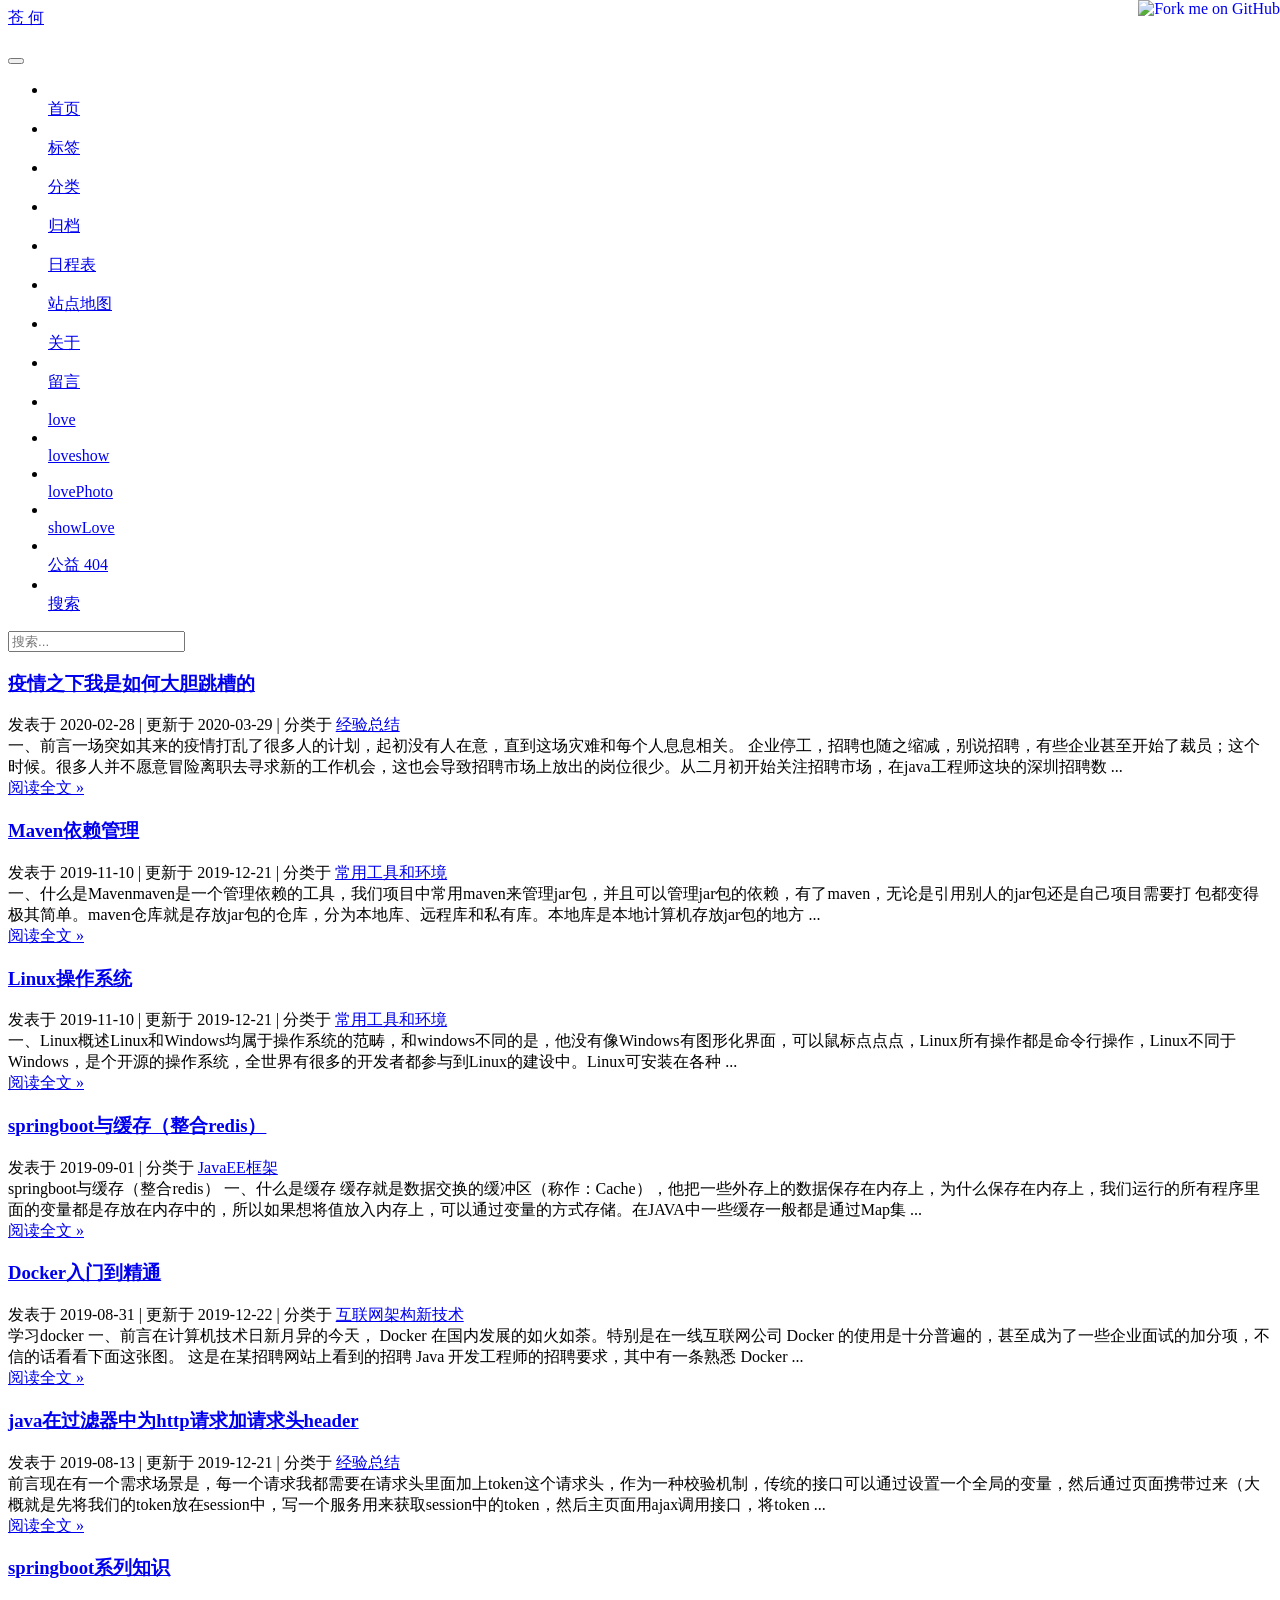
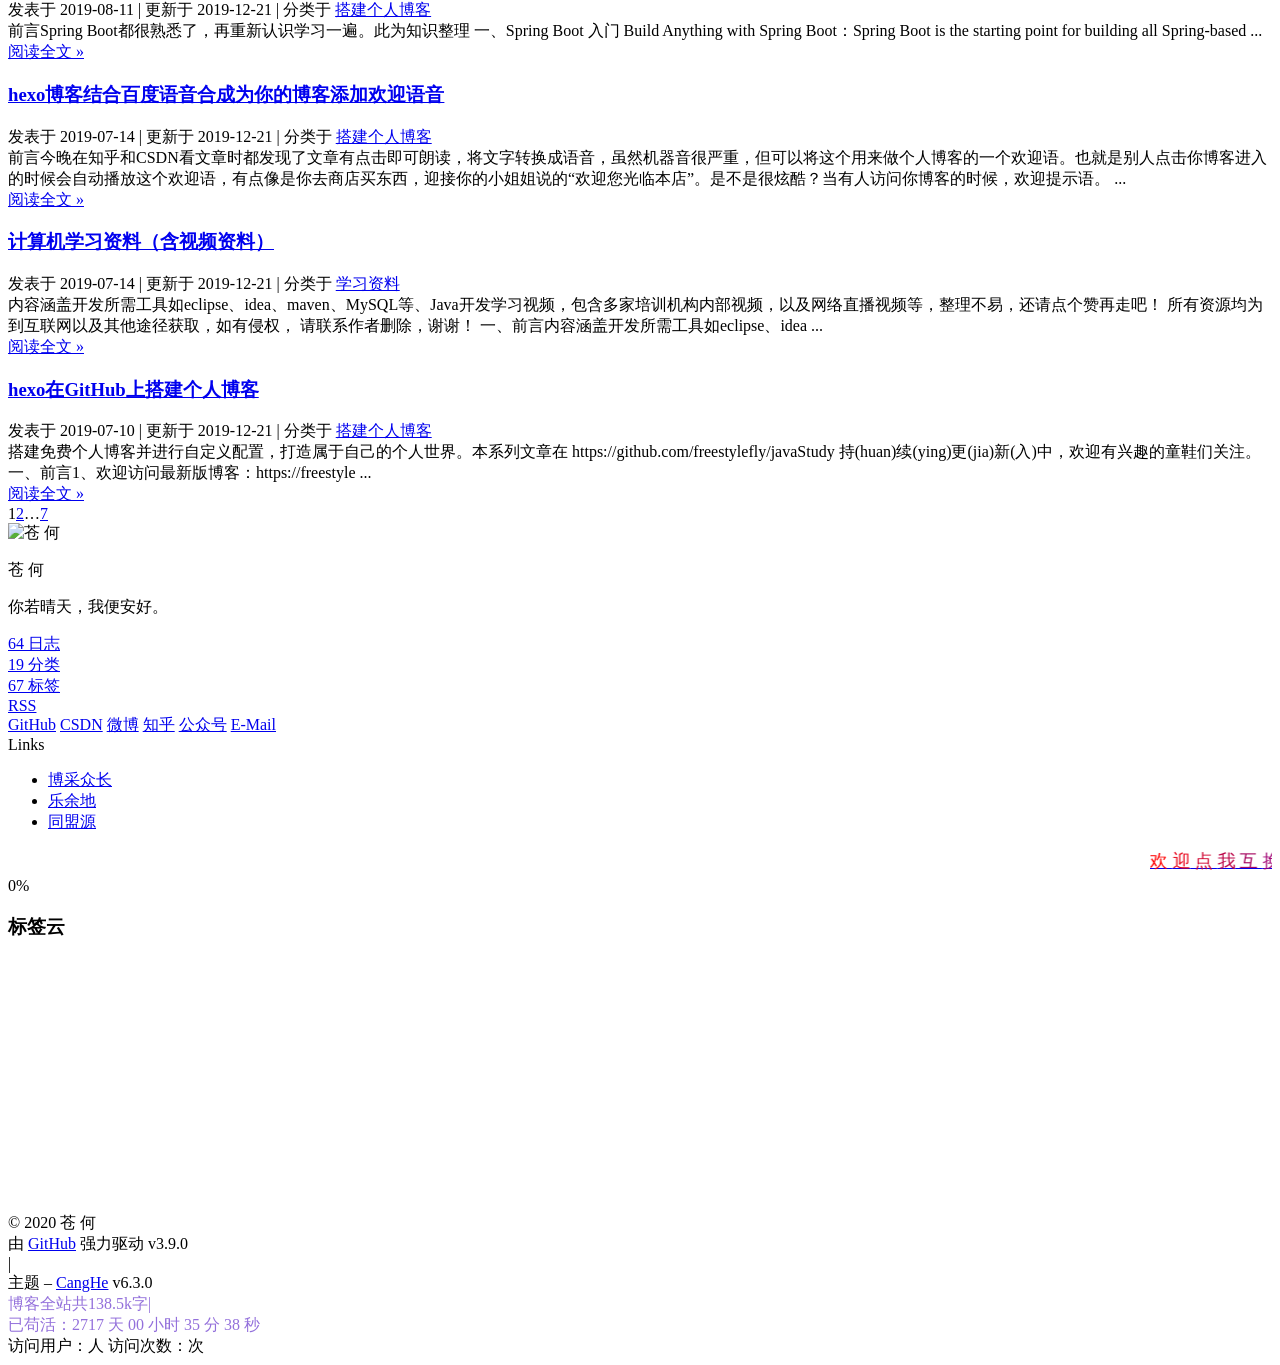
==== index.html @ 26f0fb5f "Update and rename temp to index.html" ====
<!DOCTYPE html>

<html class="theme-next pisces use-motion" lang="zh-CN">

<head>
    <meta name="generator" content="Hexo 3.9.0">
    <script type="text/javascript" src="/js/src/crash_cheat.js"></script>
    <script type="text/javascript" src="//cdn.bootcss.com/canvas-nest.js/1.0.0/canvas-nest.min.js"></script>
    <meta charset="UTF-8">
    <meta http-equiv="X-UA-Compatible" content="IE=edge">
    <meta name="viewport" content="width=device-width, initial-scale=1, maximum-scale=2">
    <meta name="theme-color" content="#222">
    <script src="/lib/pace/pace.min.js?v=1.0.2"></script>
    <link href="/lib/pace/pace-theme-minimal.min.css?v=1.0.2" rel="stylesheet">
    <meta http-equiv="Cache-Control" content="no-transform">
    <meta http-equiv="Cache-Control" content="no-siteapp">
    <link href="/lib/font-awesome/css/font-awesome.min.css?v=4.6.2" rel="stylesheet" type="text/css">
    <link href="/css/main.css?v=6.3.0" rel="stylesheet" type="text/css">
    <link rel="apple-touch-icon" sizes="180x180" href="/images/favicon-32x32-next.png?v=6.3.0">
    <link rel="icon" type="image/png" sizes="32x32" href="/images/favicon-32x32-next.png?v=6.3.0">
    <link rel="icon" type="image/png" sizes="16x16" href="/images/favicon-16x16-next.png?v=6.3.0">
    <link rel="mask-icon" href="/images/favicon-32x32-next.png?v=6.3.0" color="#222">
    <script type="text/javascript" id="hexo.configurations">
        var NexT = window.NexT || {};
        var CONFIG = {
            root: '/',
            scheme: 'Pisces',
            version: '6.3.0',
            sidebar: {
                "position": "left",
                "display": "post",
                "offset": 12,
                "b2t": true,
                "scrollpercent": true,
                "onmobile": false
            },
            fancybox: false,
            fastclick: false,
            lazyload: false,
            tabs: true,
            motion: {
                "enable": true,
                "async": false,
                "transition": {
                    "post_block": "fadeIn",
                    "post_header": "slideDownIn",
                    "post_body": "slideDownIn",
                    "coll_header": "slideLeftIn",
                    "sidebar": "slideUpIn"
                }
            },
            algolia: {
                applicationID: '',
                apiKey: '',
                indexName: '',
                hits: {
                    "per_page": 10
                },
                labels: {
                    "input_placeholder": "Search for Posts",
                    "hits_empty": "We didn't find any results for the search: ${query}",
                    "hits_stats": "${hits} results found in ${time} ms"
                }
            }
        };
    </script>

    <script>
        (function(i, s, o, g, r, a, m) {
            i["DaoVoiceObject"] = r;
            i[r] = i[r] || function() {
                (i[r].q = i[r].q || []).push(arguments)
            }, i[r].l = 1 * new Date();
            a = s.createElement(o), m = s.getElementsByTagName(o)[0];
            a.async = 1;
            a.src = g;
            a.charset = "utf-8";
            m.parentNode.insertBefore(a, m)
        })(window, document, "script", ('https:' == document.location.protocol ? 'https:' : 'http:') + "//widget.daovoice.io/widget/0f81ff2f.js", "daovoice")
        daovoice('init', {
            app_id: "d42664d6"
        });
        daovoice('update');
    </script>

    <meta name="description" content="你若晴天，我便安好。">
    <meta name="keywords" content="苍何 苍何的博客">
    <meta property="og:type" content="website">
    <meta property="og:title" content="苍 何">
    <meta property="og:url" content="http://freestylefly.github.io/index.html">
    <meta property="og:site_name" content="苍 何">
    <meta property="og:description" content="你若晴天，我便安好。">
    <meta property="og:locale" content="zh-CN">
    <meta name="twitter:card" content="summary">
    <meta name="twitter:title" content="苍 何">
    <meta name="twitter:description" content="你若晴天，我便安好。">



    <link rel="alternate" href="/atom.xml" title="苍 何" type="application/atom+xml">
    <link rel="canonical" href="http://freestylefly.github.io/">

    <script type="text/javascript" id="page.configurations">
        CONFIG.page = {
            sidebar: "",
        };
    </script>

    <title>苍 何</title>

    <noscript>
  <style type="text/css">
    .use-motion .motion-element,
    .use-motion .brand,
    .use-motion .menu-item,
    .sidebar-inner,
    .use-motion .post-block,
    .use-motion .pagination,
    .use-motion .comments,
    .use-motion .post-header,
    .use-motion .post-body,
    .use-motion .collection-title { opacity: initial; }

    .use-motion .logo,
    .use-motion .site-title,
    .use-motion .site-subtitle {
      opacity: initial;
      top: initial;
    }

    .use-motion {
      .logo-line-before i { left: initial; }
      .logo-line-after i { right: initial; }
    }
  </style>
</noscript>

</head>

<body itemscope="" itemtype="http://schema.org/WebPage" lang="zh-CN">

    <link rel="stylesheet" href="/dist/APlayer.min.css">
    <div id="aplayer"></div>
    <script type="text/javascript" src="/dist/APlayer.min.js"></script>
    <script type="text/javascript" src="/dist/music.js"></script>

    <div class="container sidebar-position-left 
  page-home">
        <div class="headband"></div>

        <a href="https://github.com/freestylefly"><img style="position: absolute; top: 0; right: 0; border: 0;" src="https://s3.amazonaws.com/github/ribbons/forkme_right_orange_ff7600.png" alt="Fork me on GitHub"></a>

        <header id="header" class="header" itemscope="" itemtype="http://schema.org/WPHeader">
            <div class="header-inner">
                <script>
                    function GetRandomNum(Min, Max) {
                        var Range = Max - Min;
                        var Rand = Math.random();
                        return (Min + Math.round(Rand * Range));
                    }

                    function setSidebarMarginTop(headerOffset) {
                        return $('#sidebar').css({
                            'margin-top': headerOffset
                        });
                    }

                    function getHeaderOffset() {
                        return $('.header-inner').height() + CONFIG.sidebar.offset;
                    }
                    window.onload = function() {
                        var subtitle = "我翻山越岭，终寻一人等候。W和梦想平等交易，和喧嚣保持距离。W希望你好，希望你顺利，即使小有坎坷，偶遇困顿也能化险为夷。W成熟是给你陌生人看的，逗比是给朋友看的，幼稚是给喜欢的人看的。W不要说了，我不会屈服。W刚刚又没忍住，往宇宙里发送了想你的脑电波。";
                        var mytitle = subtitle.split("W");
                        var max = mytitle.length - 1;
                        var index = GetRandomNum(0, max);
                        var text = mytitle[index];
                        $("#helloTitle").html(text);
                        var headOffset = getHeaderOffset();
                        setSidebarMarginTop(headOffset);
                        //动态subtitle设置
                    }
                </script>

                <div class="site-brand-wrapper">
                    <div class="site-meta ">


                        <div class="custom-logo-site-title">
                            <a href="/" class="brand" rel="start">
                                <span class="logo-line-before"><i></i></span>
                                <span class="site-title">苍 何</span>
                                <span class="logo-line-after"><i></i></span>
                            </a>
                        </div>


                        <p style="color:#black;font-size:18px;font-family:STXingkai" id="helloTitle" class="site-subtitle"></p>

                    </div>
                    <div class="site-nav-toggle">
                        <button aria-label="切换导航栏">
      <span class="btn-bar"></span>
      <span class="btn-bar"></span>
      <span class="btn-bar"></span>
    </button>
                    </div>
                </div>
                <nav class="site-nav">

                    <ul id="menu" class="menu">

                        <li class="menu-item menu-item-home menu-item-active">
                            <a href="/" rel="section">
                                <i class="menu-item-icon fa fa-fw fa-home"></i> <br>首页</a>
                        </li>


                        <li class="menu-item menu-item-tags">
                            <a href="/tags/" rel="section">
                                <i class="menu-item-icon fa fa-fw fa-tags"></i> <br>标签</a>
                        </li>




                        <li class="menu-item menu-item-categories">
                            <a href="/categories/" rel="section">
                                <i class="menu-item-icon fa fa-fw fa-th"></i> <br>分类</a>
                        </li>




                        <li class="menu-item menu-item-archives">
                            <a href="/archives/" rel="section">
                                <i class="menu-item-icon fa fa-fw fa-archive"></i> <br>归档</a>
                        </li>




                        <li class="menu-item menu-item-schedule">
                            <a href="/schedule/" rel="section">
                                <i class="menu-item-icon fa fa-fw fa-calendar"></i> <br>日程表</a>
                        </li>




                        <li class="menu-item menu-item-sitemap">
                            <a href="/sitemap.xml" rel="section">
                                <i class="menu-item-icon fa fa-fw fa-sitemap"></i> <br>站点地图</a>
                        </li>




                        <li class="menu-item menu-item-about">
                            <a href="/about/" rel="section">
                                <i class="menu-item-icon fa fa-fw fa-user"></i> <br>关于</a>
                        </li>




                        <li class="menu-item menu-item-guestbook">
                            <a href="/guestbook" rel="section">
                                <i class="menu-item-icon fa fa-fw fa-comments"></i> <br>留言</a>
                        </li>




                        <li class="menu-item menu-item-love">
                            <a href="/love/" rel="section">
                                <i class="menu-item-icon fa fa-fw fa-heartbeat"></i> <br>love</a>
                        </li>




                        <li class="menu-item menu-item-loveshow">
                            <a href="/loveshow/" rel="section">
                                <i class="menu-item-icon fa fa-fw fa-heartbeat"></i> <br>loveshow</a>
                        </li>




                        <li class="menu-item menu-item-lovephoto">
                            <a href="/lovePhoto/" rel="section">
                                <i class="menu-item-icon fa fa-fw fa-heartbeat"></i> <br>lovePhoto</a>
                        </li>




                        <li class="menu-item menu-item-showlove">
                            <a href="/showLove/" rel="section">
                                <i class="menu-item-icon fa fa-fw fa-heartbeat"></i> <br>showLove</a>
                        </li>




                        <li class="menu-item menu-item-commonweal">
                            <a href="/404/" rel="section">
                                <i class="menu-item-icon fa fa-fw fa-sitemap"></i> <br>公益 404</a>
                        </li>



                        <li class="menu-item menu-item-search">

                            <a href="javascript:;" class="popup-trigger">


                                <i class="menu-item-icon fa fa-search fa-fw"></i> <br>搜索</a>
                        </li>

                    </ul>





                    <div class="site-search">

                        <div class="popup search-popup local-search-popup">
                            <div class="local-search-header clearfix">
                                <span class="search-icon">
      <i class="fa fa-search"></i>
    </span>
                                <span class="popup-btn-close">
      <i class="fa fa-times-circle"></i>
    </span>
                                <div class="local-search-input-wrapper">
                                    <input autocomplete="off" placeholder="搜索..." spellcheck="false" type="text" id="local-search-input">
                                </div>
                            </div>
                            <div id="local-search-result"></div>
                        </div>



                    </div>

                </nav>







            </div>
        </header>




        <main id="main" class="main">
            <div class="main-inner">
                <div class="content-wrap">




                    <div id="content" class="content">

                        <section id="posts" class="posts-expand">











                            <article class="post post-type-normal" itemscope="" itemtype="http://schema.org/Article">



                                <div class="post-block">
                                    <link itemprop="mainEntityOfPage" href="http://freestylefly.github.io/2020/02/28/疫情之下我是如何大胆跳槽的/">

                                    <span hidden itemprop="author" itemscope="" itemtype="http://schema.org/Person">
      <meta itemprop="name" content="苍 何">
      <meta itemprop="description" content="你若晴天，我便安好。">
      <meta itemprop="image" content="/images/avatar.jpg">
    </span>

                                    <span hidden itemprop="publisher" itemscope="" itemtype="http://schema.org/Organization">
      <meta itemprop="name" content="苍 何">
    </span>


                                    <header class="post-header">



                                        <h1 class="post-title" itemprop="name headline">

                                            <a class="post-title-link" href="/2020/02/28/疫情之下我是如何大胆跳槽的/" itemprop="url">
                  疫情之下我是如何大胆跳槽的
                </a>


                                        </h1>


                                        <div class="post-meta">
                                            <span class="post-time">

            
            
            

            
              <span class="post-meta-item-icon">
                <i class="fa fa-calendar-o"></i>
              </span>

                                            <span class="post-meta-item-text">发表于</span>






                                            <time title="创建时间：2020-02-28 17:47:59" itemprop="dateCreated datePublished" datetime="2020-02-28T17:47:59+08:00">2020-02-28</time>







                                            <span class="post-meta-divider">|</span>


                                            <span class="post-meta-item-icon">
                  <i class="fa fa-calendar-check-o"></i>
                </span>

                                            <span class="post-meta-item-text">更新于</span>

                                            <time title="修改时间：2020-03-29 18:24:43" itemprop="dateModified" datetime="2020-03-29T18:24:43+08:00">2020-03-29</time>


                                            </span>





                                            <span class="post-category">
            
              <span class="post-meta-divider">|</span>

                                            <span class="post-meta-item-icon">
                <i class="fa fa-folder-o"></i>
              </span>

                                            <span class="post-meta-item-text">分类于</span>


                                            <span itemprop="about" itemscope="" itemtype="http://schema.org/Thing"><a href="/categories/经验总结/" itemprop="url" rel="index"><span itemprop="name">经验总结</span></a>
                                            </span>




                                            </span>















                                        </div>
                                    </header>





                                    <div class="post-body" itemprop="articleBody">







                                        一、前言一场突如其来的疫情打乱了很多人的计划，起初没有人在意，直到这场灾难和每个人息息相关。 企业停工，招聘也随之缩减，别说招聘，有些企业甚至开始了裁员；这个时候。很多人并不愿意冒险离职去寻求新的工作机会，这也会导致招聘市场上放出的岗位很少。从二月初开始关注招聘市场，在java工程师这块的深圳招聘数 ...
                                        <!--noindex-->
                                        <div class="post-button text-center">
                                            <a class="btn" href="/2020/02/28/疫情之下我是如何大胆跳槽的/#more" rel="contents">
              阅读全文 &raquo;
            </a>
                                        </div>
                                        <!--/noindex-->


                                    </div>

















                                    <footer class="post-footer">








                                        <div class="post-eof"></div>

                                    </footer>
                                </div>



                            </article>













                            <article class="post post-type-normal" itemscope="" itemtype="http://schema.org/Article">



                                <div class="post-block">
                                    <link itemprop="mainEntityOfPage" href="http://freestylefly.github.io/2019/11/10/Maven依赖管理/">

                                    <span hidden itemprop="author" itemscope="" itemtype="http://schema.org/Person">
      <meta itemprop="name" content="苍 何">
      <meta itemprop="description" content="你若晴天，我便安好。">
      <meta itemprop="image" content="/images/avatar.jpg">
    </span>

                                    <span hidden itemprop="publisher" itemscope="" itemtype="http://schema.org/Organization">
      <meta itemprop="name" content="苍 何">
    </span>


                                    <header class="post-header">



                                        <h1 class="post-title" itemprop="name headline">

                                            <a class="post-title-link" href="/2019/11/10/Maven依赖管理/" itemprop="url">
                  Maven依赖管理
                </a>


                                        </h1>


                                        <div class="post-meta">
                                            <span class="post-time">

            
            
            

            
              <span class="post-meta-item-icon">
                <i class="fa fa-calendar-o"></i>
              </span>

                                            <span class="post-meta-item-text">发表于</span>






                                            <time title="创建时间：2019-11-10 17:47:59" itemprop="dateCreated datePublished" datetime="2019-11-10T17:47:59+08:00">2019-11-10</time>







                                            <span class="post-meta-divider">|</span>


                                            <span class="post-meta-item-icon">
                  <i class="fa fa-calendar-check-o"></i>
                </span>

                                            <span class="post-meta-item-text">更新于</span>

                                            <time title="修改时间：2019-12-21 12:15:16" itemprop="dateModified" datetime="2019-12-21T12:15:16+08:00">2019-12-21</time>


                                            </span>





                                            <span class="post-category">
            
              <span class="post-meta-divider">|</span>

                                            <span class="post-meta-item-icon">
                <i class="fa fa-folder-o"></i>
              </span>

                                            <span class="post-meta-item-text">分类于</span>


                                            <span itemprop="about" itemscope="" itemtype="http://schema.org/Thing"><a href="/categories/常用工具和环境/" itemprop="url" rel="index"><span itemprop="name">常用工具和环境</span></a>
                                            </span>




                                            </span>















                                        </div>
                                    </header>





                                    <div class="post-body" itemprop="articleBody">







                                        一、什么是Mavenmaven是一个管理依赖的工具，我们项目中常用maven来管理jar包，并且可以管理jar包的依赖，有了maven，无论是引用别人的jar包还是自己项目需要打 包都变得极其简单。maven仓库就是存放jar包的仓库，分为本地库、远程库和私有库。本地库是本地计算机存放jar包的地方 ...
                                        <!--noindex-->
                                        <div class="post-button text-center">
                                            <a class="btn" href="/2019/11/10/Maven依赖管理/#more" rel="contents">
              阅读全文 &raquo;
            </a>
                                        </div>
                                        <!--/noindex-->


                                    </div>

















                                    <footer class="post-footer">








                                        <div class="post-eof"></div>

                                    </footer>
                                </div>



                            </article>













                            <article class="post post-type-normal" itemscope="" itemtype="http://schema.org/Article">



                                <div class="post-block">
                                    <link itemprop="mainEntityOfPage" href="http://freestylefly.github.io/2019/11/10/Linux操作系统/">

                                    <span hidden itemprop="author" itemscope="" itemtype="http://schema.org/Person">
      <meta itemprop="name" content="苍 何">
      <meta itemprop="description" content="你若晴天，我便安好。">
      <meta itemprop="image" content="/images/avatar.jpg">
    </span>

                                    <span hidden itemprop="publisher" itemscope="" itemtype="http://schema.org/Organization">
      <meta itemprop="name" content="苍 何">
    </span>


                                    <header class="post-header">



                                        <h1 class="post-title" itemprop="name headline">

                                            <a class="post-title-link" href="/2019/11/10/Linux操作系统/" itemprop="url">
                  Linux操作系统
                </a>


                                        </h1>


                                        <div class="post-meta">
                                            <span class="post-time">

            
            
            

            
              <span class="post-meta-item-icon">
                <i class="fa fa-calendar-o"></i>
              </span>

                                            <span class="post-meta-item-text">发表于</span>






                                            <time title="创建时间：2019-11-10 17:47:59" itemprop="dateCreated datePublished" datetime="2019-11-10T17:47:59+08:00">2019-11-10</time>







                                            <span class="post-meta-divider">|</span>


                                            <span class="post-meta-item-icon">
                  <i class="fa fa-calendar-check-o"></i>
                </span>

                                            <span class="post-meta-item-text">更新于</span>

                                            <time title="修改时间：2019-12-21 12:15:16" itemprop="dateModified" datetime="2019-12-21T12:15:16+08:00">2019-12-21</time>


                                            </span>





                                            <span class="post-category">
            
              <span class="post-meta-divider">|</span>

                                            <span class="post-meta-item-icon">
                <i class="fa fa-folder-o"></i>
              </span>

                                            <span class="post-meta-item-text">分类于</span>


                                            <span itemprop="about" itemscope="" itemtype="http://schema.org/Thing"><a href="/categories/常用工具和环境/" itemprop="url" rel="index"><span itemprop="name">常用工具和环境</span></a>
                                            </span>




                                            </span>















                                        </div>
                                    </header>





                                    <div class="post-body" itemprop="articleBody">







                                        一、Linux概述Linux和Windows均属于操作系统的范畴，和windows不同的是，他没有像Windows有图形化界面，可以鼠标点点点，Linux所有操作都是命令行操作，Linux不同于Windows，是个开源的操作系统，全世界有很多的开发者都参与到Linux的建设中。Linux可安装在各种 ...
                                        <!--noindex-->
                                        <div class="post-button text-center">
                                            <a class="btn" href="/2019/11/10/Linux操作系统/#more" rel="contents">
              阅读全文 &raquo;
            </a>
                                        </div>
                                        <!--/noindex-->


                                    </div>

















                                    <footer class="post-footer">








                                        <div class="post-eof"></div>

                                    </footer>
                                </div>



                            </article>













                            <article class="post post-type-normal" itemscope="" itemtype="http://schema.org/Article">



                                <div class="post-block">
                                    <link itemprop="mainEntityOfPage" href="http://freestylefly.github.io/2019/09/01/springboot与缓存（整合redis）/">

                                    <span hidden itemprop="author" itemscope="" itemtype="http://schema.org/Person">
      <meta itemprop="name" content="苍 何">
      <meta itemprop="description" content="你若晴天，我便安好。">
      <meta itemprop="image" content="/images/avatar.jpg">
    </span>

                                    <span hidden itemprop="publisher" itemscope="" itemtype="http://schema.org/Organization">
      <meta itemprop="name" content="苍 何">
    </span>


                                    <header class="post-header">



                                        <h1 class="post-title" itemprop="name headline">

                                            <a class="post-title-link" href="/2019/09/01/springboot与缓存（整合redis）/" itemprop="url">
                  springboot与缓存（整合redis）
                </a>


                                        </h1>


                                        <div class="post-meta">
                                            <span class="post-time">

            
            
            

            
              <span class="post-meta-item-icon">
                <i class="fa fa-calendar-o"></i>
              </span>

                                            <span class="post-meta-item-text">发表于</span>






                                            <time title="创建时间：2019-09-01 14:45:59 / 修改时间：15:12:47" itemprop="dateCreated datePublished" datetime="2019-09-01T14:45:59+08:00">2019-09-01</time>







                                            </span>





                                            <span class="post-category">
            
              <span class="post-meta-divider">|</span>

                                            <span class="post-meta-item-icon">
                <i class="fa fa-folder-o"></i>
              </span>

                                            <span class="post-meta-item-text">分类于</span>


                                            <span itemprop="about" itemscope="" itemtype="http://schema.org/Thing"><a href="/categories/JavaEE框架/" itemprop="url" rel="index"><span itemprop="name">JavaEE框架</span></a>
                                            </span>




                                            </span>















                                        </div>
                                    </header>





                                    <div class="post-body" itemprop="articleBody">







                                        springboot与缓存（整合redis） 一、什么是缓存 缓存就是数据交换的缓冲区（称作：Cache），他把一些外存上的数据保存在内存上，为什么保存在内存上，我们运行的所有程序里面的变量都是存放在内存中的，所以如果想将值放入内存上，可以通过变量的方式存储。在JAVA中一些缓存一般都是通过Map集 ...
                                        <!--noindex-->
                                        <div class="post-button text-center">
                                            <a class="btn" href="/2019/09/01/springboot与缓存（整合redis）/#more" rel="contents">
              阅读全文 &raquo;
            </a>
                                        </div>
                                        <!--/noindex-->


                                    </div>

















                                    <footer class="post-footer">








                                        <div class="post-eof"></div>

                                    </footer>
                                </div>



                            </article>













                            <article class="post post-type-normal" itemscope="" itemtype="http://schema.org/Article">



                                <div class="post-block">
                                    <link itemprop="mainEntityOfPage" href="http://freestylefly.github.io/2019/08/31/Docker入门到精通/">

                                    <span hidden itemprop="author" itemscope="" itemtype="http://schema.org/Person">
      <meta itemprop="name" content="苍 何">
      <meta itemprop="description" content="你若晴天，我便安好。">
      <meta itemprop="image" content="/images/avatar.jpg">
    </span>

                                    <span hidden itemprop="publisher" itemscope="" itemtype="http://schema.org/Organization">
      <meta itemprop="name" content="苍 何">
    </span>


                                    <header class="post-header">



                                        <h1 class="post-title" itemprop="name headline">

                                            <a class="post-title-link" href="/2019/08/31/Docker入门到精通/" itemprop="url">
                  Docker入门到精通
                </a>


                                        </h1>


                                        <div class="post-meta">
                                            <span class="post-time">

            
            
            

            
              <span class="post-meta-item-icon">
                <i class="fa fa-calendar-o"></i>
              </span>

                                            <span class="post-meta-item-text">发表于</span>






                                            <time title="创建时间：2019-08-31 15:17:59" itemprop="dateCreated datePublished" datetime="2019-08-31T15:17:59+08:00">2019-08-31</time>







                                            <span class="post-meta-divider">|</span>


                                            <span class="post-meta-item-icon">
                  <i class="fa fa-calendar-check-o"></i>
                </span>

                                            <span class="post-meta-item-text">更新于</span>

                                            <time title="修改时间：2019-12-22 01:28:06" itemprop="dateModified" datetime="2019-12-22T01:28:06+08:00">2019-12-22</time>


                                            </span>





                                            <span class="post-category">
            
              <span class="post-meta-divider">|</span>

                                            <span class="post-meta-item-icon">
                <i class="fa fa-folder-o"></i>
              </span>

                                            <span class="post-meta-item-text">分类于</span>


                                            <span itemprop="about" itemscope="" itemtype="http://schema.org/Thing"><a href="/categories/互联网架构新技术/" itemprop="url" rel="index"><span itemprop="name">互联网架构新技术</span></a>
                                            </span>




                                            </span>















                                        </div>
                                    </header>





                                    <div class="post-body" itemprop="articleBody">







                                        学习docker 一、前言在计算机技术日新月异的今天， Docker 在国内发展的如火如荼。特别是在一线互联网公司 Docker 的使用是十分普遍的，甚至成为了一些企业面试的加分项，不信的话看看下面这张图。 这是在某招聘网站上看到的招聘 Java 开发工程师的招聘要求，其中有一条熟悉 Docker ...
                                        <!--noindex-->
                                        <div class="post-button text-center">
                                            <a class="btn" href="/2019/08/31/Docker入门到精通/#more" rel="contents">
              阅读全文 &raquo;
            </a>
                                        </div>
                                        <!--/noindex-->


                                    </div>

















                                    <footer class="post-footer">








                                        <div class="post-eof"></div>

                                    </footer>
                                </div>



                            </article>













                            <article class="post post-type-normal" itemscope="" itemtype="http://schema.org/Article">



                                <div class="post-block">
                                    <link itemprop="mainEntityOfPage" href="http://freestylefly.github.io/2019/08/13/java在过滤器中为http请求加请求头header/">

                                    <span hidden itemprop="author" itemscope="" itemtype="http://schema.org/Person">
      <meta itemprop="name" content="苍 何">
      <meta itemprop="description" content="你若晴天，我便安好。">
      <meta itemprop="image" content="/images/avatar.jpg">
    </span>

                                    <span hidden itemprop="publisher" itemscope="" itemtype="http://schema.org/Organization">
      <meta itemprop="name" content="苍 何">
    </span>


                                    <header class="post-header">



                                        <h1 class="post-title" itemprop="name headline">

                                            <a class="post-title-link" href="/2019/08/13/java在过滤器中为http请求加请求头header/" itemprop="url">
                  java在过滤器中为http请求加请求头header
                </a>


                                        </h1>


                                        <div class="post-meta">
                                            <span class="post-time">

            
            
            

            
              <span class="post-meta-item-icon">
                <i class="fa fa-calendar-o"></i>
              </span>

                                            <span class="post-meta-item-text">发表于</span>






                                            <time title="创建时间：2019-08-13 21:47:59" itemprop="dateCreated datePublished" datetime="2019-08-13T21:47:59+08:00">2019-08-13</time>







                                            <span class="post-meta-divider">|</span>


                                            <span class="post-meta-item-icon">
                  <i class="fa fa-calendar-check-o"></i>
                </span>

                                            <span class="post-meta-item-text">更新于</span>

                                            <time title="修改时间：2019-12-21 12:15:16" itemprop="dateModified" datetime="2019-12-21T12:15:16+08:00">2019-12-21</time>


                                            </span>





                                            <span class="post-category">
            
              <span class="post-meta-divider">|</span>

                                            <span class="post-meta-item-icon">
                <i class="fa fa-folder-o"></i>
              </span>

                                            <span class="post-meta-item-text">分类于</span>


                                            <span itemprop="about" itemscope="" itemtype="http://schema.org/Thing"><a href="/categories/经验总结/" itemprop="url" rel="index"><span itemprop="name">经验总结</span></a>
                                            </span>




                                            </span>















                                        </div>
                                    </header>





                                    <div class="post-body" itemprop="articleBody">







                                        前言现在有一个需求场景是，每一个请求我都需要在请求头里面加上token这个请求头，作为一种校验机制，传统的接口可以通过设置一个全局的变量，然后通过页面携带过来（大概就是先将我们的token放在session中，写一个服务用来获取session中的token，然后主页面用ajax调用接口，将token ...
                                        <!--noindex-->
                                        <div class="post-button text-center">
                                            <a class="btn" href="/2019/08/13/java在过滤器中为http请求加请求头header/#more" rel="contents">
              阅读全文 &raquo;
            </a>
                                        </div>
                                        <!--/noindex-->


                                    </div>

















                                    <footer class="post-footer">








                                        <div class="post-eof"></div>

                                    </footer>
                                </div>



                            </article>













                            <article class="post post-type-normal" itemscope="" itemtype="http://schema.org/Article">



                                <div class="post-block">
                                    <link itemprop="mainEntityOfPage" href="http://freestylefly.github.io/2019/08/11/springboot系列知识/">

                                    <span hidden itemprop="author" itemscope="" itemtype="http://schema.org/Person">
      <meta itemprop="name" content="苍 何">
      <meta itemprop="description" content="你若晴天，我便安好。">
      <meta itemprop="image" content="/images/avatar.jpg">
    </span>

                                    <span hidden itemprop="publisher" itemscope="" itemtype="http://schema.org/Organization">
      <meta itemprop="name" content="苍 何">
    </span>


                                    <header class="post-header">



                                        <h1 class="post-title" itemprop="name headline">

                                            <a class="post-title-link" href="/2019/08/11/springboot系列知识/" itemprop="url">
                  springboot系列知识
                </a>


                                        </h1>


                                        <div class="post-meta">
                                            <span class="post-time">

            
            
            

            
              <span class="post-meta-item-icon">
                <i class="fa fa-calendar-o"></i>
              </span>

                                            <span class="post-meta-item-text">发表于</span>






                                            <time title="创建时间：2019-08-11 23:15:59" itemprop="dateCreated datePublished" datetime="2019-08-11T23:15:59+08:00">2019-08-11</time>







                                            <span class="post-meta-divider">|</span>


                                            <span class="post-meta-item-icon">
                  <i class="fa fa-calendar-check-o"></i>
                </span>

                                            <span class="post-meta-item-text">更新于</span>

                                            <time title="修改时间：2019-12-21 12:15:16" itemprop="dateModified" datetime="2019-12-21T12:15:16+08:00">2019-12-21</time>


                                            </span>





                                            <span class="post-category">
            
              <span class="post-meta-divider">|</span>

                                            <span class="post-meta-item-icon">
                <i class="fa fa-folder-o"></i>
              </span>

                                            <span class="post-meta-item-text">分类于</span>


                                            <span itemprop="about" itemscope="" itemtype="http://schema.org/Thing"><a href="/categories/搭建个人博客/" itemprop="url" rel="index"><span itemprop="name">搭建个人博客</span></a>
                                            </span>




                                            </span>















                                        </div>
                                    </header>





                                    <div class="post-body" itemprop="articleBody">







                                        前言Spring Boot都很熟悉了，再重新认识学习一遍。此为知识整理 一、Spring Boot 入门 Build Anything with Spring Boot：Spring Boot is the starting point for building all Spring-based ...
                                        <!--noindex-->
                                        <div class="post-button text-center">
                                            <a class="btn" href="/2019/08/11/springboot系列知识/#more" rel="contents">
              阅读全文 &raquo;
            </a>
                                        </div>
                                        <!--/noindex-->


                                    </div>

















                                    <footer class="post-footer">








                                        <div class="post-eof"></div>

                                    </footer>
                                </div>



                            </article>













                            <article class="post post-type-normal" itemscope="" itemtype="http://schema.org/Article">



                                <div class="post-block">
                                    <link itemprop="mainEntityOfPage" href="http://freestylefly.github.io/2019/07/14/hexo博客结合百度语音合成为你的博客添加欢迎语音/">

                                    <span hidden itemprop="author" itemscope="" itemtype="http://schema.org/Person">
      <meta itemprop="name" content="苍 何">
      <meta itemprop="description" content="你若晴天，我便安好。">
      <meta itemprop="image" content="/images/avatar.jpg">
    </span>

                                    <span hidden itemprop="publisher" itemscope="" itemtype="http://schema.org/Organization">
      <meta itemprop="name" content="苍 何">
    </span>


                                    <header class="post-header">



                                        <h1 class="post-title" itemprop="name headline">

                                            <a class="post-title-link" href="/2019/07/14/hexo博客结合百度语音合成为你的博客添加欢迎语音/" itemprop="url">
                  hexo博客结合百度语音合成为你的博客添加欢迎语音
                </a>


                                        </h1>


                                        <div class="post-meta">
                                            <span class="post-time">

            
            
            

            
              <span class="post-meta-item-icon">
                <i class="fa fa-calendar-o"></i>
              </span>

                                            <span class="post-meta-item-text">发表于</span>






                                            <time title="创建时间：2019-07-14 02:57:59" itemprop="dateCreated datePublished" datetime="2019-07-14T02:57:59+08:00">2019-07-14</time>







                                            <span class="post-meta-divider">|</span>


                                            <span class="post-meta-item-icon">
                  <i class="fa fa-calendar-check-o"></i>
                </span>

                                            <span class="post-meta-item-text">更新于</span>

                                            <time title="修改时间：2019-12-21 12:15:16" itemprop="dateModified" datetime="2019-12-21T12:15:16+08:00">2019-12-21</time>


                                            </span>





                                            <span class="post-category">
            
              <span class="post-meta-divider">|</span>

                                            <span class="post-meta-item-icon">
                <i class="fa fa-folder-o"></i>
              </span>

                                            <span class="post-meta-item-text">分类于</span>


                                            <span itemprop="about" itemscope="" itemtype="http://schema.org/Thing"><a href="/categories/搭建个人博客/" itemprop="url" rel="index"><span itemprop="name">搭建个人博客</span></a>
                                            </span>




                                            </span>















                                        </div>
                                    </header>





                                    <div class="post-body" itemprop="articleBody">







                                        前言今晚在知乎和CSDN看文章时都发现了文章有点击即可朗读，将文字转换成语音，虽然机器音很严重，但可以将这个用来做个人博客的一个欢迎语。也就是别人点击你博客进入的时候会自动播放这个欢迎语，有点像是你去商店买东西，迎接你的小姐姐说的“欢迎您光临本店”。是不是很炫酷？当有人访问你博客的时候，欢迎提示语。 ...
                                        <!--noindex-->
                                        <div class="post-button text-center">
                                            <a class="btn" href="/2019/07/14/hexo博客结合百度语音合成为你的博客添加欢迎语音/#more" rel="contents">
              阅读全文 &raquo;
            </a>
                                        </div>
                                        <!--/noindex-->


                                    </div>

















                                    <footer class="post-footer">








                                        <div class="post-eof"></div>

                                    </footer>
                                </div>



                            </article>













                            <article class="post post-type-normal" itemscope="" itemtype="http://schema.org/Article">



                                <div class="post-block">
                                    <link itemprop="mainEntityOfPage" href="http://freestylefly.github.io/2019/07/14/计算机学习资料（含视频资料）/">

                                    <span hidden itemprop="author" itemscope="" itemtype="http://schema.org/Person">
      <meta itemprop="name" content="苍 何">
      <meta itemprop="description" content="你若晴天，我便安好。">
      <meta itemprop="image" content="/images/avatar.jpg">
    </span>

                                    <span hidden itemprop="publisher" itemscope="" itemtype="http://schema.org/Organization">
      <meta itemprop="name" content="苍 何">
    </span>


                                    <header class="post-header">



                                        <h1 class="post-title" itemprop="name headline">

                                            <a class="post-title-link" href="/2019/07/14/计算机学习资料（含视频资料）/" itemprop="url">
                  计算机学习资料（含视频资料）
                </a>


                                        </h1>


                                        <div class="post-meta">
                                            <span class="post-time">

            
            
            

            
              <span class="post-meta-item-icon">
                <i class="fa fa-calendar-o"></i>
              </span>

                                            <span class="post-meta-item-text">发表于</span>






                                            <time title="创建时间：2019-07-14 00:13:59" itemprop="dateCreated datePublished" datetime="2019-07-14T00:13:59+08:00">2019-07-14</time>







                                            <span class="post-meta-divider">|</span>


                                            <span class="post-meta-item-icon">
                  <i class="fa fa-calendar-check-o"></i>
                </span>

                                            <span class="post-meta-item-text">更新于</span>

                                            <time title="修改时间：2019-12-21 12:15:16" itemprop="dateModified" datetime="2019-12-21T12:15:16+08:00">2019-12-21</time>


                                            </span>





                                            <span class="post-category">
            
              <span class="post-meta-divider">|</span>

                                            <span class="post-meta-item-icon">
                <i class="fa fa-folder-o"></i>
              </span>

                                            <span class="post-meta-item-text">分类于</span>


                                            <span itemprop="about" itemscope="" itemtype="http://schema.org/Thing"><a href="/categories/学习资料/" itemprop="url" rel="index"><span itemprop="name">学习资料</span></a>
                                            </span>




                                            </span>















                                        </div>
                                    </header>





                                    <div class="post-body" itemprop="articleBody">







                                        内容涵盖开发所需工具如eclipse、idea、maven、MySQL等、Java开发学习视频，包含多家培训机构内部视频，以及网络直播视频等，整理不易，还请点个赞再走吧！ 所有资源均为到互联网以及其他途径获取，如有侵权， 请联系作者删除，谢谢！ 一、前言内容涵盖开发所需工具如eclipse、idea ...
                                        <!--noindex-->
                                        <div class="post-button text-center">
                                            <a class="btn" href="/2019/07/14/计算机学习资料（含视频资料）/#more" rel="contents">
              阅读全文 &raquo;
            </a>
                                        </div>
                                        <!--/noindex-->


                                    </div>

















                                    <footer class="post-footer">








                                        <div class="post-eof"></div>

                                    </footer>
                                </div>



                            </article>













                            <article class="post post-type-normal" itemscope="" itemtype="http://schema.org/Article">



                                <div class="post-block">
                                    <link itemprop="mainEntityOfPage" href="http://freestylefly.github.io/2019/07/10/hexo在GitHub上搭建个人博客/">

                                    <span hidden itemprop="author" itemscope="" itemtype="http://schema.org/Person">
      <meta itemprop="name" content="苍 何">
      <meta itemprop="description" content="你若晴天，我便安好。">
      <meta itemprop="image" content="/images/avatar.jpg">
    </span>

                                    <span hidden itemprop="publisher" itemscope="" itemtype="http://schema.org/Organization">
      <meta itemprop="name" content="苍 何">
    </span>


                                    <header class="post-header">



                                        <h1 class="post-title" itemprop="name headline">

                                            <a class="post-title-link" href="/2019/07/10/hexo在GitHub上搭建个人博客/" itemprop="url">
                  hexo在GitHub上搭建个人博客
                </a>


                                        </h1>


                                        <div class="post-meta">
                                            <span class="post-time">

            
            
            

            
              <span class="post-meta-item-icon">
                <i class="fa fa-calendar-o"></i>
              </span>

                                            <span class="post-meta-item-text">发表于</span>






                                            <time title="创建时间：2019-07-10 21:25:30" itemprop="dateCreated datePublished" datetime="2019-07-10T21:25:30+08:00">2019-07-10</time>







                                            <span class="post-meta-divider">|</span>


                                            <span class="post-meta-item-icon">
                  <i class="fa fa-calendar-check-o"></i>
                </span>

                                            <span class="post-meta-item-text">更新于</span>

                                            <time title="修改时间：2019-12-21 12:15:16" itemprop="dateModified" datetime="2019-12-21T12:15:16+08:00">2019-12-21</time>


                                            </span>





                                            <span class="post-category">
            
              <span class="post-meta-divider">|</span>

                                            <span class="post-meta-item-icon">
                <i class="fa fa-folder-o"></i>
              </span>

                                            <span class="post-meta-item-text">分类于</span>


                                            <span itemprop="about" itemscope="" itemtype="http://schema.org/Thing"><a href="/categories/搭建个人博客/" itemprop="url" rel="index"><span itemprop="name">搭建个人博客</span></a>
                                            </span>




                                            </span>















                                        </div>
                                    </header>





                                    <div class="post-body" itemprop="articleBody">







                                        搭建免费个人博客并进行自定义配置，打造属于自己的个人世界。本系列文章在 https://github.com/freestylefly/javaStudy 持(huan)续(ying)更(jia)新(入)中，欢迎有兴趣的童鞋们关注。 一、前言1、欢迎访问最新版博客：https://freestyle ...
                                        <!--noindex-->
                                        <div class="post-button text-center">
                                            <a class="btn" href="/2019/07/10/hexo在GitHub上搭建个人博客/#more" rel="contents">
              阅读全文 &raquo;
            </a>
                                        </div>
                                        <!--/noindex-->


                                    </div>

















                                    <footer class="post-footer">








                                        <div class="post-eof"></div>

                                    </footer>
                                </div>



                            </article>



                        </section>


                        <nav class="pagination">
                            <span class="page-number current">1</span><a class="page-number" href="/page/2/">2</a><span class="space">&hellip;</span><a class="page-number" href="/page/7/">7</a><a class="extend next" rel="next" href="/page/2/"><i class="fa fa-angle-right" aria-label="下一页"></i></a>
                        </nav>



                    </div>


                </div>



                <div class="sidebar-toggle">
                    <div class="sidebar-toggle-line-wrap">
                        <span class="sidebar-toggle-line sidebar-toggle-line-first"></span>
                        <span class="sidebar-toggle-line sidebar-toggle-line-middle"></span>
                        <span class="sidebar-toggle-line sidebar-toggle-line-last"></span>
                    </div>
                </div>

                <aside id="sidebar" class="sidebar">

                    <div class="sidebar-inner">





                        <section class="site-overview-wrap sidebar-panel sidebar-panel-active">
                            <div class="site-overview">
                                <div class="site-author motion-element" itemprop="author" itemscope="" itemtype="http://schema.org/Person">

                                    <img class="site-author-image" itemprop="image" src="/images/avatar.jpg" alt="苍 何">

                                    <p class="site-author-name" itemprop="name">苍 何</p>
                                    <p class="site-description motion-element" itemprop="description">你若晴天，我便安好。</p>
                                </div>


                                <nav class="site-state motion-element">

                                    <div class="site-state-item site-state-posts">

                                        <a href="/archives/">

                                            <span class="site-state-item-count">64</span>
                                            <span class="site-state-item-name">日志</span>
                                        </a>
                                    </div>





                                    <div class="site-state-item site-state-categories">
                                        <a href="/categories/index.html">








































                                            <span class="site-state-item-count">19</span>
                                            <span class="site-state-item-name">分类</span>
                                        </a>
                                    </div>





                                    <div class="site-state-item site-state-tags">
                                        <a href="/tags/index.html">










































































































































                                            <span class="site-state-item-count">67</span>
                                            <span class="site-state-item-name">标签</span>
                                        </a>
                                    </div>

                                </nav>



                                <div class="feed-link motion-element">
                                    <a href="/atom.xml" rel="alternate">
                                        <i class="fa fa-rss"></i> RSS
                                    </a>
                                </div>



                                <div class="links-of-author motion-element">

                                    <span class="links-of-author-item">
                  <a href="https://github.com/freestylefly" target="_blank" title="GitHub"><i class="fa fa-fw fa-github"></i>GitHub</a>
                  
                </span>

                                    <span class="links-of-author-item">
                  <a href="https://blog.csdn.net/qq_43270074" target="_blank" title="CSDN"><i class="fa fa-fw fa-crosshairs"></i>CSDN</a>
                  
                </span>

                                    <span class="links-of-author-item">
                  <a href="https://weibo.com/3866366671/profile?topnav=1&wvr=6&is_all=1" target="_blank" title="微博"><i class="fa fa-fw fa-weibo"></i>微博</a>
                  
                </span>

                                    <span class="links-of-author-item">
                  <a href="https://www.zhihu.com/people/yun-fan-80-64/activities" target="_blank" title="知乎"><i class="fa fa-fw fa-twitter"></i>知乎</a>
                  
                </span>

                                    <span class="links-of-author-item">
                  <a href="https://www.facebook.com/enfangzhong" target="_blank" title="公众号"><i class="fa fa-fw fa-facebook"></i>公众号</a>
                  
                </span>

                                    <span class="links-of-author-item">
                  <a href="2689458656@qq.com" target="_blank" title="E-Mail"><i class="fa fa-fw fa-envelope"></i>E-Mail</a>
                  
                </span>

                                </div>







                                <div class="links-of-blogroll motion-element links-of-blogroll-block">
                                    <div class="links-of-blogroll-title">
                                        <i class="fa  fa-fw fa-link"></i> Links
                                    </div>
                                    <ul class="links-of-blogroll-list">

                                        <li class="links-of-blogroll-item">
                                            <a href="https://lruihao.cn/" title="博采众长" target="_blank">博采众长</a>
                                        </li>

                                        <li class="links-of-blogroll-item">
                                            <a href="https://www.leridy.pw/" title="乐余地" target="_blank">乐余地</a>
                                        </li>

                                        <li class="links-of-blogroll-item">
                                            <a href="https://tmy123.com/" title="同盟源" target="_blank">同盟源</a>
                                        </li>

                                    </ul>
                                </div>





                                <marquee>
                                    <a href="/links.html">
                                        <font size="4" face="STXingkai">
                                            <font color="#FF0000">欢</font>
                                            <font color="#E80017">迎</font>
                                            <font color="#D1002E">点</font>
                                            <font color="#BA0045">我</font>
                                            <font color="#A3005C">互</font>
                                            <font color="#A00073">换</font>
                                            <font color="#A0008A">友</font>
                                            <font color="#A000A1">链</font>
                                            <font color="#A000B8">哦</font>
                                            <font color="#A000CF">~</font>
                                            <font color="#A000E6">~</font>
                                        </font>
                                    </a>
                                </marquee>

                            </div>
                        </section>




                        <div class="back-to-top">
                            <i class="fa fa-arrow-up"></i>

                            <span id="scrollpercent"><span>0</span>%</span>

                        </div>





                        <script type="text/javascript" charset="utf-8" src="/js/tagcloud.js"></script>
                        <script type="text/javascript" charset="utf-8" src="/js/tagcanvas.js"></script>
                        <div class="widget-wrap">
                            <h3 class="widget-title">标签云</h3>
                            <div id="myCanvasContainer" class="widget tagcloud">
                                <canvas width="250" height="250" id="resCanvas" style="width=100%">
            <ul class="tag-list"><li class="tag-list-item"><a class="tag-list-link" href="/tags/Ajax/">Ajax</a><span class="tag-list-count">1</span></li><li class="tag-list-item"><a class="tag-list-link" href="/tags/CSS/">CSS</a><span class="tag-list-count">1</span></li><li class="tag-list-item"><a class="tag-list-link" href="/tags/DBUtils/">DBUtils</a><span class="tag-list-count">1</span></li><li class="tag-list-item"><a class="tag-list-link" href="/tags/Docker/">Docker</a><span class="tag-list-count">1</span></li><li class="tag-list-item"><a class="tag-list-link" href="/tags/Eclipse/">Eclipse</a><span class="tag-list-count">1</span></li><li class="tag-list-item"><a class="tag-list-link" href="/tags/Emulator/">Emulator</a><span class="tag-list-count">1</span></li><li class="tag-list-item"><a class="tag-list-link" href="/tags/Git/">Git</a><span class="tag-list-count">2</span></li><li class="tag-list-item"><a class="tag-list-link" href="/tags/GitHub/">GitHub</a><span class="tag-list-count">2</span></li><li class="tag-list-item"><a class="tag-list-link" href="/tags/HTML/">HTML</a><span class="tag-list-count">1</span></li><li class="tag-list-item"><a class="tag-list-link" href="/tags/Hibernate/">Hibernate</a><span class="tag-list-count">5</span></li><li class="tag-list-item"><a class="tag-list-link" href="/tags/JDBC/">JDBC</a><span class="tag-list-count">1</span></li><li class="tag-list-item"><a class="tag-list-link" href="/tags/JavaScript/">JavaScript</a><span class="tag-list-count">2</span></li><li class="tag-list-item"><a class="tag-list-link" href="/tags/Jestem/">Jestem</a><span class="tag-list-count">1</span></li><li class="tag-list-item"><a class="tag-list-link" href="/tags/Linux/">Linux</a><span class="tag-list-count">1</span></li><li class="tag-list-item"><a class="tag-list-link" href="/tags/Markdown/">Markdown</a><span class="tag-list-count">1</span></li><li class="tag-list-item"><a class="tag-list-link" href="/tags/MySQL/">MySQL</a><span class="tag-list-count">1</span></li><li class="tag-list-item"><a class="tag-list-link" href="/tags/MySql/">MySql</a><span class="tag-list-count">1</span></li><li class="tag-list-item"><a class="tag-list-link" href="/tags/Mybatis/">Mybatis</a><span class="tag-list-count">1</span></li><li class="tag-list-item"><a class="tag-list-link" href="/tags/SVN/">SVN</a><span class="tag-list-count">1</span></li><li class="tag-list-item"><a class="tag-list-link" href="/tags/Servlet/">Servlet</a><span class="tag-list-count">1</span></li><li class="tag-list-item"><a class="tag-list-link" href="/tags/Spring/">Spring</a><span class="tag-list-count">2</span></li><li class="tag-list-item"><a class="tag-list-link" href="/tags/Struts2/">Struts2</a><span class="tag-list-count">3</span></li><li class="tag-list-item"><a class="tag-list-link" href="/tags/TCP/">TCP</a><span class="tag-list-count">2</span></li><li class="tag-list-item"><a class="tag-list-link" href="/tags/VSCode/">VSCode</a><span class="tag-list-count">1</span></li><li class="tag-list-item"><a class="tag-list-link" href="/tags/XML/">XML</a><span class="tag-list-count">2</span></li><li class="tag-list-item"><a class="tag-list-link" href="/tags/bean/">bean</a><span class="tag-list-count">1</span></li><li class="tag-list-item"><a class="tag-list-link" href="/tags/c3p0/">c3p0</a><span class="tag-list-count">1</span></li><li class="tag-list-item"><a class="tag-list-link" href="/tags/eclipse/">eclipse</a><span class="tag-list-count">4</span></li><li class="tag-list-item"><a class="tag-list-link" href="/tags/hexo/">hexo</a><span class="tag-list-count">1</span></li><li class="tag-list-item"><a class="tag-list-link" href="/tags/http/">http</a><span class="tag-list-count">1</span></li><li class="tag-list-item"><a class="tag-list-link" href="/tags/idea/">idea</a><span class="tag-list-count">1</span></li><li class="tag-list-item"><a class="tag-list-link" href="/tags/internit/">internit</a><span class="tag-list-count">1</span></li><li class="tag-list-item"><a class="tag-list-link" href="/tags/jQuery/">jQuery</a><span class="tag-list-count">1</span></li><li class="tag-list-item"><a class="tag-list-link" href="/tags/mainshi/">mainshi</a><span class="tag-list-count">1</span></li><li class="tag-list-item"><a class="tag-list-link" href="/tags/maven/">maven</a><span class="tag-list-count">1</span></li><li class="tag-list-item"><a class="tag-list-link" href="/tags/multithreading/">multithreading</a><span class="tag-list-count">1</span></li><li class="tag-list-item"><a class="tag-list-link" href="/tags/oracle/">oracle</a><span class="tag-list-count">2</span></li><li class="tag-list-item"><a class="tag-list-link" href="/tags/redis/">redis</a><span class="tag-list-count">1</span></li><li class="tag-list-item"><a class="tag-list-link" href="/tags/springboot/">springboot</a><span class="tag-list-count">1</span></li><li class="tag-list-item"><a class="tag-list-link" href="/tags/tomcat/">tomcat</a><span class="tag-list-count">1</span></li><li class="tag-list-item"><a class="tag-list-link" href="/tags/webstorm/">webstorm</a><span class="tag-list-count">2</span></li><li class="tag-list-item"><a class="tag-list-link" href="/tags/win10/">win10</a><span class="tag-list-count">1</span></li><li class="tag-list-item"><a class="tag-list-link" href="/tags/xml/">xml</a><span class="tag-list-count">1</span></li><li class="tag-list-item"><a class="tag-list-link" href="/tags/主题/">主题</a><span class="tag-list-count">1</span></li><li class="tag-list-item"><a class="tag-list-link" href="/tags/习惯/">习惯</a><span class="tag-list-count">1</span></li><li class="tag-list-item"><a class="tag-list-link" href="/tags/乱码/">乱码</a><span class="tag-list-count">1</span></li><li class="tag-list-item"><a class="tag-list-link" href="/tags/云服务器/">云服务器</a><span class="tag-list-count">2</span></li><li class="tag-list-item"><a class="tag-list-link" href="/tags/优点/">优点</a><span class="tag-list-count">1</span></li><li class="tag-list-item"><a class="tag-list-link" href="/tags/反射/">反射</a><span class="tag-list-count">1</span></li><li class="tag-list-item"><a class="tag-list-link" href="/tags/微信/">微信</a><span class="tag-list-count">1</span></li><li class="tag-list-item"><a class="tag-list-link" href="/tags/快捷键/">快捷键</a><span class="tag-list-count">1</span></li><li class="tag-list-item"><a class="tag-list-link" href="/tags/拦截器/">拦截器</a><span class="tag-list-count">1</span></li><li class="tag-list-item"><a class="tag-list-link" href="/tags/改进/">改进</a><span class="tag-list-count">1</span></li><li class="tag-list-item"><a class="tag-list-link" href="/tags/机器人/">机器人</a><span class="tag-list-count">1</span></li><li class="tag-list-item"><a class="tag-list-link" href="/tags/标签库/">标签库</a><span class="tag-list-count">1</span></li><li class="tag-list-item"><a class="tag-list-link" href="/tags/流/">流</a><span class="tag-list-count">1</span></li><li class="tag-list-item"><a class="tag-list-link" href="/tags/生活/">生活</a><span class="tag-list-count">3</span></li><li class="tag-list-item"><a class="tag-list-link" href="/tags/算法/">算法</a><span class="tag-list-count">1</span></li><li class="tag-list-item"><a class="tag-list-link" href="/tags/缺点/">缺点</a><span class="tag-list-count">1</span></li><li class="tag-list-item"><a class="tag-list-link" href="/tags/聊天/">聊天</a><span class="tag-list-count">1</span></li><li class="tag-list-item"><a class="tag-list-link" href="/tags/自我/">自我</a><span class="tag-list-count">1</span></li><li class="tag-list-item"><a class="tag-list-link" href="/tags/虚拟机/">虚拟机</a><span class="tag-list-count">1</span></li><li class="tag-list-item"><a class="tag-list-link" href="/tags/语音/">语音</a><span class="tag-list-count">2</span></li><li class="tag-list-item"><a class="tag-list-link" href="/tags/请求头/">请求头</a><span class="tag-list-count">1</span></li><li class="tag-list-item"><a class="tag-list-link" href="/tags/资料/">资料</a><span class="tag-list-count">1</span></li><li class="tag-list-item"><a class="tag-list-link" href="/tags/面试/">面试</a><span class="tag-list-count">1</span></li><li class="tag-list-item"><a class="tag-list-link" href="/tags/高效能/">高效能</a><span class="tag-list-count">1</span></li></ul>
        </canvas>
                            </div>
                        </div>






                    </div>
                </aside>



            </div>
        </main>

        <footer id="footer" class="footer">
            <div class="footer-inner">
                <div class="copyright">&copy; <span itemprop="copyrightYear">2020</span>
                    <span class="with-love" id="animate">
    <i class="fa fa-heartbeat"></i>
  </span>
                    <span class="author" itemprop="copyrightHolder">苍 何</span>




                </div>




                <div class="powered-by">由 <a class="theme-link" target="_blank" href="https://github.com/freestylefly">GitHub</a> 强力驱动 v3.9.0</div>



                <span class="post-meta-divider">|</span>


                <!--
  <div class="theme-info">主题 – <a class="theme-link" target="_blank" href="https://theme-next.org">NexT.Pisces</a> v6.3.0</div>
-->


                <div class="theme-info">主题 – <a class="theme-link" target="_blank" href="https://github.com/freestylefly">CangHe</a> v6.3.0</div>





                <font color="MediumPurple" face="STLiti">
                    <div class="theme-info">
                        <div class="powered-by"></div>
                        <span class="post-count">博客全站共138.5k字|</span>
                    </div>
                </font>

                <font color="MediumPurple" face="STLiti"><span id="timeDate">载入天数...</span><span id="times">载入时分秒...</span></font>
                <script>
                    var now = new Date();

                    function createtime() {
                        var grt = new Date("06/28/2019 22:00:00"); //此处为建站时间 
                        now.setTime(now.getTime() + 250);
                        days = (now - grt) / 1000 / 60 / 60 / 24;
                        dnum = Math.floor(days);
                        hours = (now - grt) / 1000 / 60 / 60 - (24 * dnum);
                        hnum = Math.floor(hours);
                        if (String(hnum).length == 1) {
                            hnum = "0" + hnum;
                        }
                        minutes = (now - grt) / 1000 / 60 - (24 * 60 * dnum) - (60 * hnum);
                        mnum = Math.floor(minutes);
                        if (String(mnum).length == 1) {
                            mnum = "0" + mnum;
                        }
                        seconds = (now - grt) / 1000 - (24 * 60 * 60 * dnum) - (60 * 60 * hnum) - (60 * mnum);
                        snum = Math.round(seconds);
                        if (String(snum).length == 1) {
                            snum = "0" + snum;
                        }
                        document.getElementById("timeDate").innerHTML = "已苟活：" + dnum + " 天 ";
                        document.getElementById("times").innerHTML = hnum + " 小时 " + mnum + " 分 " + snum + " 秒";
                    }
                    setInterval("createtime()", 250);
                </script>



                <div class="busuanzi-count">
                    <script async src="https://busuanzi.ibruce.info/busuanzi/2.3/busuanzi.pure.mini.js"></script>


                    <span class="site-uv" title="总访客量">
      <i class="fa fa-user"></i>
      访问用户：<span class="busuanzi-value" id="busuanzi_value_site_uv"></span>人
                    </span>



                    <span class="site-pv" title="总访问量">
      <i class="fa fa-eye"></i>
      访问次数：<span class="busuanzi-value" id="busuanzi_value_site_pv"></span>次
                    </span>

                </div>










            </div>
        </footer>








    </div>



    <script type="text/javascript">
        if (Object.prototype.toString.call(window.Promise) !== '[object Function]') {
            window.Promise = null;
        }
    </script>






























    <script type="text/javascript" src="/lib/jquery/index.js?v=2.1.3"></script>




    <script type="text/javascript" src="/lib/velocity/velocity.min.js?v=1.2.1"></script>




    <script type="text/javascript" src="/lib/velocity/velocity.ui.min.js?v=1.2.1"></script>




    <script type="text/javascript" src="/lib/canvas-nest/canvas-nest.min.js"></script>






    <script type="text/javascript" src="/js/src/utils.js?v=6.3.0"></script>

    <script type="text/javascript" src="/js/src/motion.js?v=6.3.0"></script>







    <script type="text/javascript" src="/js/src/affix.js?v=6.3.0"></script>

    <script type="text/javascript" src="/js/src/schemes/pisces.js?v=6.3.0"></script>








    <script type="text/javascript" src="/js/src/bootstrap.js?v=6.3.0"></script>




















    <script type="text/javascript">
        // Popup Window;
        var isfetched = false;
        var isXml = true;
        // Search DB path;
        var search_path = "search.xml";
        if (search_path.length === 0) {
            search_path = "search.xml";
        } else if (/json$/i.test(search_path)) {
            isXml = false;
        }
        var path = "/" + search_path;
        // monitor main search box;

        var onPopupClose = function(e) {
            $('.popup').hide();
            $('#local-search-input').val('');
            $('.search-result-list').remove();
            $('#no-result').remove();
            $(".local-search-pop-overlay").remove();
            $('body').css('overflow', '');
        }

        function proceedsearch() {
            $("body")
                .append('<div class="search-popup-overlay local-search-pop-overlay"></div>')
                .css('overflow', 'hidden');
            $('.search-popup-overlay').click(onPopupClose);
            $('.popup').toggle();
            var $localSearchInput = $('#local-search-input');
            $localSearchInput.attr("autocapitalize", "none");
            $localSearchInput.attr("autocorrect", "off");
            $localSearchInput.focus();
        }

        // search function;
        var searchFunc = function(path, search_id, content_id) {
            'use strict';

            // start loading animation
            $("body")
                .append('<div class="search-popup-overlay local-search-pop-overlay">' +
                    '<div id="search-loading-icon">' +
                    '<i class="fa fa-spinner fa-pulse fa-5x fa-fw"></i>' +
                    '</div>' +
                    '</div>')
                .css('overflow', 'hidden');
            $("#search-loading-icon").css('margin', '20% auto 0 auto').css('text-align', 'center');



            $.ajax({
                url: path,
                dataType: isXml ? "xml" : "json",
                async: true,
                success: function(res) {
                    // get the contents from search data
                    isfetched = true;
                    $('.popup').detach().appendTo('.header-inner');
                    var datas = isXml ? $("entry", res).map(function() {
                        return {
                            title: $("title", this).text(),
                            content: $("content", this).text(),
                            url: $("url", this).text()
                        };
                    }).get() : res;
                    var input = document.getElementById(search_id);
                    var resultContent = document.getElementById(content_id);
                    var inputEventFunction = function() {
                        var searchText = input.value.trim().toLowerCase();
                        var keywords = searchText.split(/[\s\-]+/);
                        if (keywords.length > 1) {
                            keywords.push(searchText);
                        }
                        var resultItems = [];
                        if (searchText.length > 0) {
                            // perform local searching
                            datas.forEach(function(data) {
                                var isMatch = false;
                                var hitCount = 0;
                                var searchTextCount = 0;
                                var title = data.title.trim();
                                var titleInLowerCase = title.toLowerCase();
                                var content = data.content.trim().replace(/<[^>]+>/g, "");

                                var contentInLowerCase = content.toLowerCase();
                                var articleUrl = decodeURIComponent(data.url);
                                var indexOfTitle = [];
                                var indexOfContent = [];
                                // only match articles with not empty titles
                                if (title != '') {
                                    keywords.forEach(function(keyword) {
                                        function getIndexByWord(word, text, caseSensitive) {
                                            var wordLen = word.length;
                                            if (wordLen === 0) {
                                                return [];
                                            }
                                            var startPosition = 0,
                                                position = [],
                                                index = [];
                                            if (!caseSensitive) {
                                                text = text.toLowerCase();
                                                word = word.toLowerCase();
                                            }
                                            while ((position = text.indexOf(word, startPosition)) > -1) {
                                                index.push({
                                                    position: position,
                                                    word: word
                                                });
                                                startPosition = position + wordLen;
                                            }
                                            return index;
                                        }

                                        indexOfTitle = indexOfTitle.concat(getIndexByWord(keyword, titleInLowerCase, false));
                                        indexOfContent = indexOfContent.concat(getIndexByWord(keyword, contentInLowerCase, false));
                                    });
                                    if (indexOfTitle.length > 0 || indexOfContent.length > 0) {
                                        isMatch = true;
                                        hitCount = indexOfTitle.length + indexOfContent.length;
                                    }
                                }

                                // show search results

                                if (isMatch) {
                                    // sort index by position of keyword

                                    [indexOfTitle, indexOfContent].forEach(function(index) {
                                        index.sort(function(itemLeft, itemRight) {
                                            if (itemRight.position !== itemLeft.position) {
                                                return itemRight.position - itemLeft.position;
                                            } else {
                                                return itemLeft.word.length - itemRight.word.length;
                                            }
                                        });
                                    });

                                    // merge hits into slices

                                    function mergeIntoSlice(text, start, end, index) {
                                        var item = index[index.length - 1];
                                        var position = item.position;
                                        var word = item.word;
                                        var hits = [];
                                        var searchTextCountInSlice = 0;
                                        while (position + word.length <= end && index.length != 0) {
                                            if (word === searchText) {
                                                searchTextCountInSlice++;
                                            }
                                            hits.push({
                                                position: position,
                                                length: word.length
                                            });
                                            var wordEnd = position + word.length;

                                            // move to next position of hit

                                            index.pop();
                                            while (index.length != 0) {
                                                item = index[index.length - 1];
                                                position = item.position;
                                                word = item.word;
                                                if (wordEnd > position) {
                                                    index.pop();
                                                } else {
                                                    break;
                                                }
                                            }
                                        }
                                        searchTextCount += searchTextCountInSlice;
                                        return {
                                            hits: hits,
                                            start: start,
                                            end: end,
                                            searchTextCount: searchTextCountInSlice
                                        };
                                    }

                                    var slicesOfTitle = [];
                                    if (indexOfTitle.length != 0) {
                                        slicesOfTitle.push(mergeIntoSlice(title, 0, title.length, indexOfTitle));
                                    }

                                    var slicesOfContent = [];
                                    while (indexOfContent.length != 0) {
                                        var item = indexOfContent[indexOfContent.length - 1];
                                        var position = item.position;
                                        var word = item.word;
                                        // cut out 100 characters
                                        var start = position - 20;
                                        var end = position + 80;
                                        if (start < 0) {
                                            start = 0;
                                        }
                                        if (end < position + word.length) {
                                            end = position + word.length;
                                        }
                                        if (end > content.length) {
                                            end = content.length;
                                        }
                                        slicesOfContent.push(mergeIntoSlice(content, start, end, indexOfContent));
                                    }

                                    // sort slices in content by search text's count and hits' count

                                    slicesOfContent.sort(function(sliceLeft, sliceRight) {
                                        if (sliceLeft.searchTextCount !== sliceRight.searchTextCount) {
                                            return sliceRight.searchTextCount - sliceLeft.searchTextCount;
                                        } else if (sliceLeft.hits.length !== sliceRight.hits.length) {
                                            return sliceRight.hits.length - sliceLeft.hits.length;
                                        } else {
                                            return sliceLeft.start - sliceRight.start;
                                        }
                                    });

                                    // select top N slices in content

                                    var upperBound = parseInt('1');
                                    if (upperBound >= 0) {
                                        slicesOfContent = slicesOfContent.slice(0, upperBound);
                                    }

                                    // highlight title and content

                                    function highlightKeyword(text, slice) {
                                        var result = '';
                                        var prevEnd = slice.start;
                                        slice.hits.forEach(function(hit) {
                                            result += text.substring(prevEnd, hit.position);
                                            var end = hit.position + hit.length;
                                            result += '<b class="search-keyword">' + text.substring(hit.position, end) + '</b>';
                                            prevEnd = end;
                                        });
                                        result += text.substring(prevEnd, slice.end);
                                        return result;
                                    }

                                    var resultItem = '';

                                    if (slicesOfTitle.length != 0) {
                                        resultItem += "<li><a href='" + articleUrl + "' class='search-result-title'>" + highlightKeyword(title, slicesOfTitle[0]) + "</a>";
                                    } else {
                                        resultItem += "<li><a href='" + articleUrl + "' class='search-result-title'>" + title + "</a>";
                                    }

                                    slicesOfContent.forEach(function(slice) {
                                        resultItem += "<a href='" + articleUrl + "'>" +
                                            "<p class=\"search-result\">" + highlightKeyword(content, slice) +
                                            "...</p>" + "</a>";
                                    });

                                    resultItem += "</li>";
                                    resultItems.push({
                                        item: resultItem,
                                        searchTextCount: searchTextCount,
                                        hitCount: hitCount,
                                        id: resultItems.length
                                    });
                                }
                            })
                        };
                        if (keywords.length === 1 && keywords[0] === "") {
                            resultContent.innerHTML = '<div id="no-result"><i class="fa fa-search fa-5x" /></div>'
                        } else if (resultItems.length === 0) {
                            resultContent.innerHTML = '<div id="no-result"><i class="fa fa-frown-o fa-5x" /></div>'
                        } else {
                            resultItems.sort(function(resultLeft, resultRight) {
                                if (resultLeft.searchTextCount !== resultRight.searchTextCount) {
                                    return resultRight.searchTextCount - resultLeft.searchTextCount;
                                } else if (resultLeft.hitCount !== resultRight.hitCount) {
                                    return resultRight.hitCount - resultLeft.hitCount;
                                } else {
                                    return resultRight.id - resultLeft.id;
                                }
                            });
                            var searchResultList = '<ul class=\"search-result-list\">';
                            resultItems.forEach(function(result) {
                                searchResultList += result.item;
                            })
                            searchResultList += "</ul>";
                            resultContent.innerHTML = searchResultList;
                        }
                    }

                    if ('auto' === 'auto') {
                        input.addEventListener('input', inputEventFunction);
                    } else {
                        $('.search-icon').click(inputEventFunction);
                        input.addEventListener('keypress', function(event) {
                            if (event.keyCode === 13) {
                                inputEventFunction();
                            }
                        });
                    }

                    // remove loading animation
                    $(".local-search-pop-overlay").remove();
                    $('body').css('overflow', '');

                    proceedsearch();
                }
            });
        }

        // handle and trigger popup window;
        $('.popup-trigger').click(function(e) {
            e.stopPropagation();
            if (isfetched === false) {
                searchFunc(path, 'local-search-input', 'local-search-result');
            } else {
                proceedsearch();
            };
        });

        $('.popup-btn-close').click(onPopupClose);
        $('.popup').click(function(e) {
            e.stopPropagation();
        });
        $(document).on('keyup', function(event) {
            var shouldDismissSearchPopup = event.which === 27 &&
                $('.search-popup').is(':visible');
            if (shouldDismissSearchPopup) {
                onPopupClose();
            }
        });
    </script>

























































    <canvas class="fireworks" style="position: fixed;left: 0;top: 0;z-index: 1; pointer-events: none;"></canvas>
    <script type="text/javascript" src="//cdn.bootcss.com/animejs/2.2.0/anime.min.js"></script>
    <script type="text/javascript" src="/js/src/fireworks.js"></script>


    <script src="/live2dw/lib/L2Dwidget.min.js?094cbace49a39548bed64abff5988b05"></script>
    <script>
        L2Dwidget.init({
            "log": false,
            "pluginJsPath": "lib/",
            "pluginModelPath": "assets/",
            "pluginRootPath": "live2dw/",
            "tagMode": false
        });
    </script>
</body>

</html>
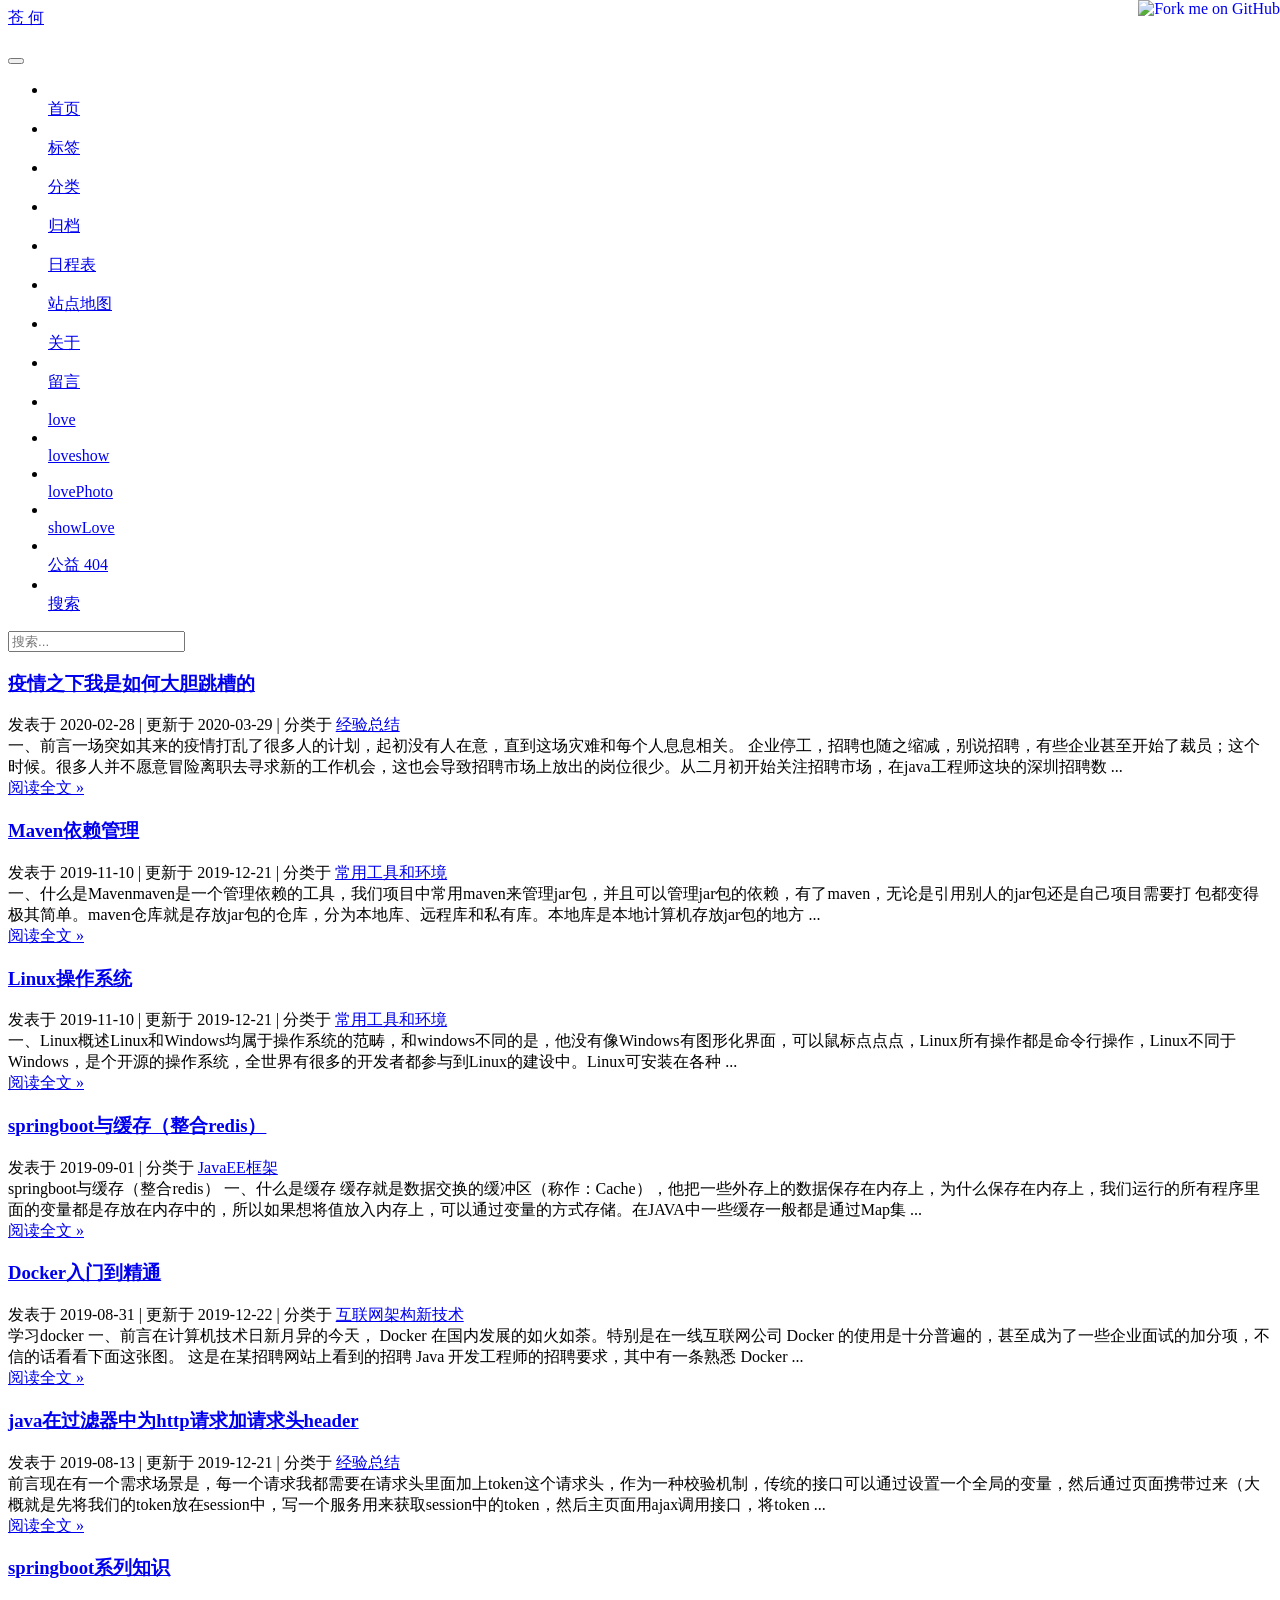
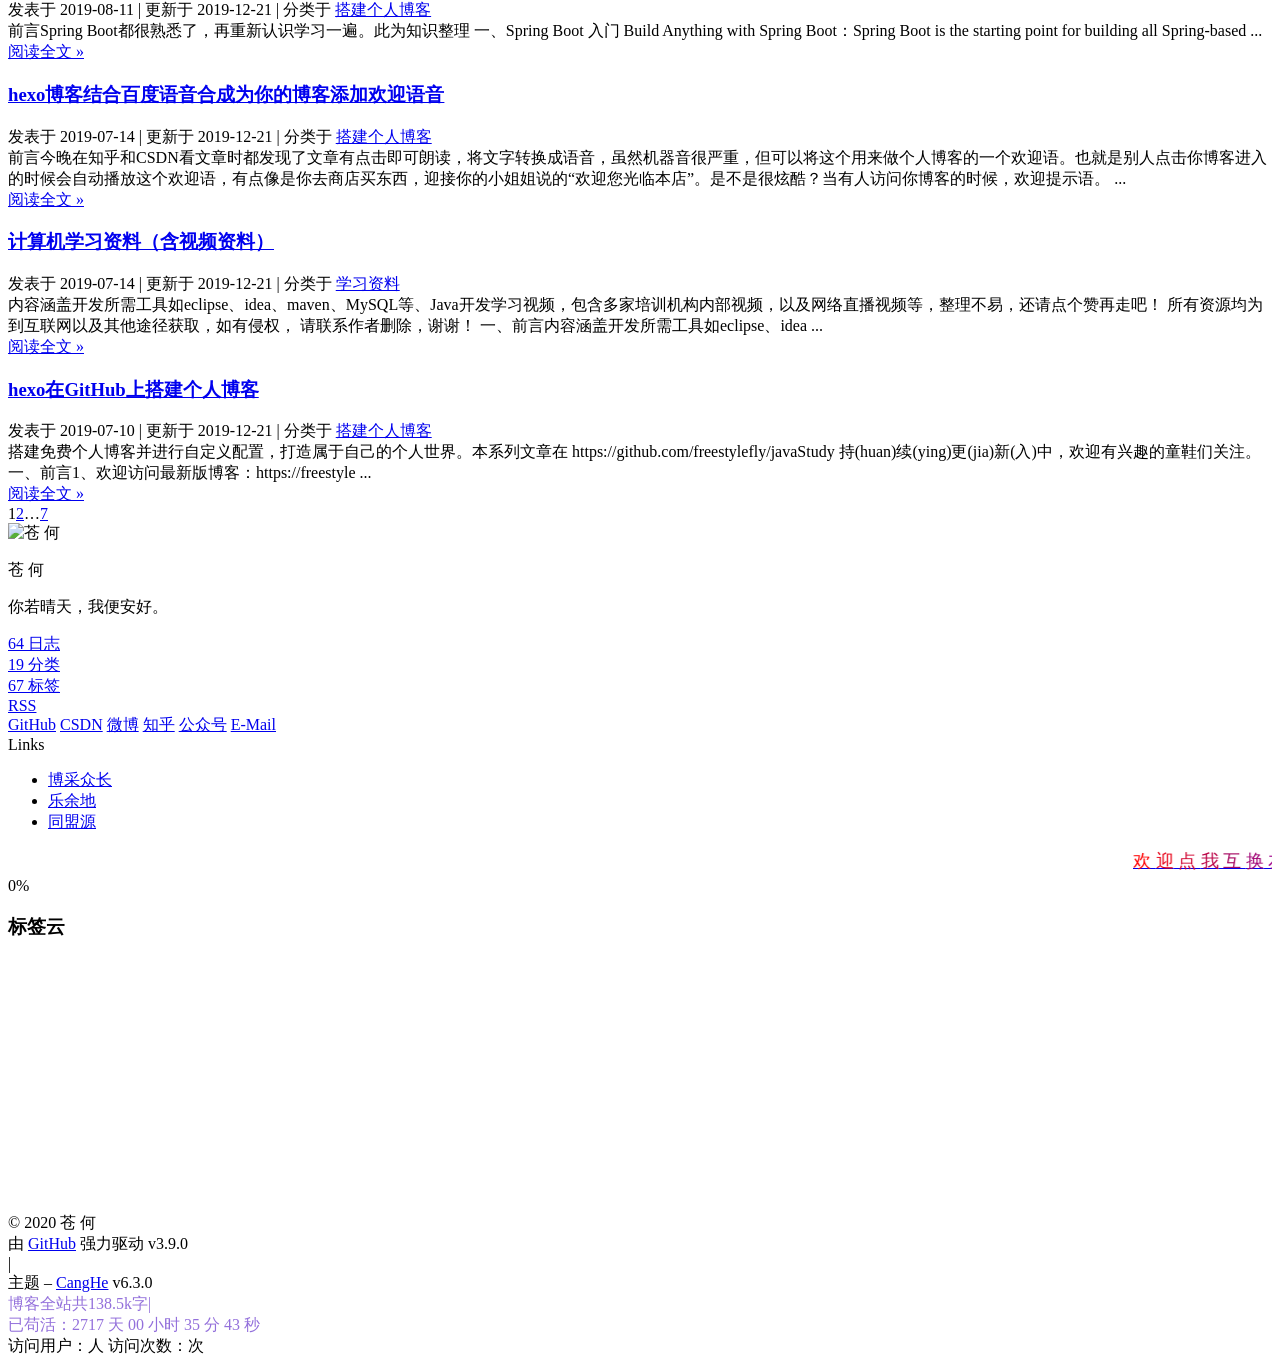
==== commit 26a73e3c: "add index.html" ====
--- a/index.html
+++ b/index.html
@@ -1,4 +1,3 @@
-
 <!DOCTYPE html>
 
 <html class="theme-next pisces use-motion" lang="zh-CN">
@@ -3193,4 +3192,4 @@
     </script>
 </body>
 
-</html>
+</html>
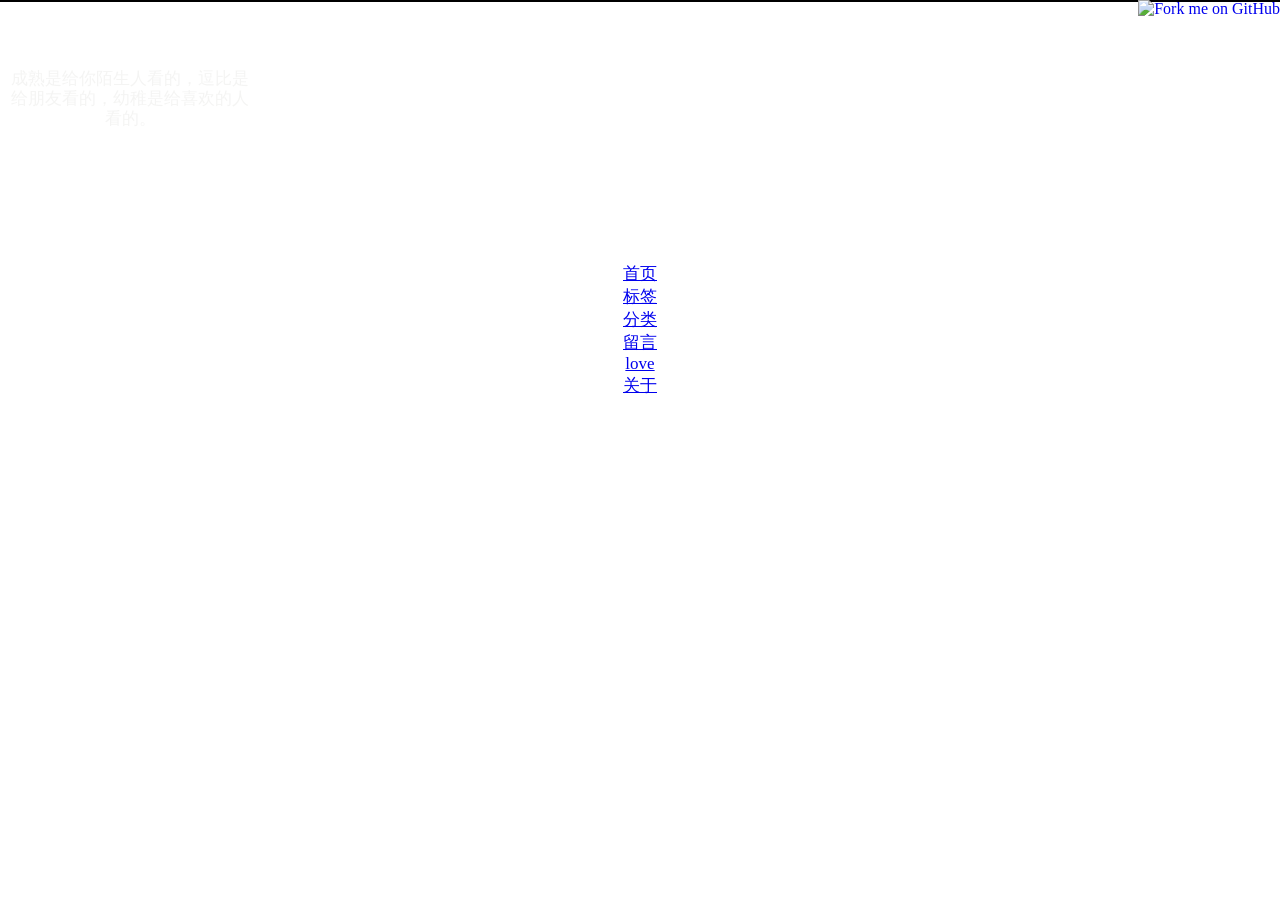
==== commit b77f4ade: "add index.html" ====
--- a/index.html
+++ b/index.html
@@ -1,3195 +1,110 @@
-<!DOCTYPE html>
-
-<html class="theme-next pisces use-motion" lang="zh-CN">
-
-<head>
-    <meta name="generator" content="Hexo 3.9.0">
-    <script type="text/javascript" src="/js/src/crash_cheat.js"></script>
-    <script type="text/javascript" src="//cdn.bootcss.com/canvas-nest.js/1.0.0/canvas-nest.min.js"></script>
-    <meta charset="UTF-8">
-    <meta http-equiv="X-UA-Compatible" content="IE=edge">
-    <meta name="viewport" content="width=device-width, initial-scale=1, maximum-scale=2">
-    <meta name="theme-color" content="#222">
-    <script src="/lib/pace/pace.min.js?v=1.0.2"></script>
-    <link href="/lib/pace/pace-theme-minimal.min.css?v=1.0.2" rel="stylesheet">
-    <meta http-equiv="Cache-Control" content="no-transform">
-    <meta http-equiv="Cache-Control" content="no-siteapp">
-    <link href="/lib/font-awesome/css/font-awesome.min.css?v=4.6.2" rel="stylesheet" type="text/css">
-    <link href="/css/main.css?v=6.3.0" rel="stylesheet" type="text/css">
-    <link rel="apple-touch-icon" sizes="180x180" href="/images/favicon-32x32-next.png?v=6.3.0">
-    <link rel="icon" type="image/png" sizes="32x32" href="/images/favicon-32x32-next.png?v=6.3.0">
-    <link rel="icon" type="image/png" sizes="16x16" href="/images/favicon-16x16-next.png?v=6.3.0">
-    <link rel="mask-icon" href="/images/favicon-32x32-next.png?v=6.3.0" color="#222">
-    <script type="text/javascript" id="hexo.configurations">
-        var NexT = window.NexT || {};
-        var CONFIG = {
-            root: '/',
-            scheme: 'Pisces',
-            version: '6.3.0',
-            sidebar: {
-                "position": "left",
-                "display": "post",
-                "offset": 12,
-                "b2t": true,
-                "scrollpercent": true,
-                "onmobile": false
-            },
-            fancybox: false,
-            fastclick: false,
-            lazyload: false,
-            tabs: true,
-            motion: {
-                "enable": true,
-                "async": false,
-                "transition": {
-                    "post_block": "fadeIn",
-                    "post_header": "slideDownIn",
-                    "post_body": "slideDownIn",
-                    "coll_header": "slideLeftIn",
-                    "sidebar": "slideUpIn"
-                }
-            },
-            algolia: {
-                applicationID: '',
-                apiKey: '',
-                indexName: '',
-                hits: {
-                    "per_page": 10
-                },
-                labels: {
-                    "input_placeholder": "Search for Posts",
-                    "hits_empty": "We didn't find any results for the search: ${query}",
-                    "hits_stats": "${hits} results found in ${time} ms"
-                }
-            }
-        };
-    </script>
-
-    <script>
-        (function(i, s, o, g, r, a, m) {
-            i["DaoVoiceObject"] = r;
-            i[r] = i[r] || function() {
-                (i[r].q = i[r].q || []).push(arguments)
-            }, i[r].l = 1 * new Date();
-            a = s.createElement(o), m = s.getElementsByTagName(o)[0];
-            a.async = 1;
-            a.src = g;
-            a.charset = "utf-8";
-            m.parentNode.insertBefore(a, m)
-        })(window, document, "script", ('https:' == document.location.protocol ? 'https:' : 'http:') + "//widget.daovoice.io/widget/0f81ff2f.js", "daovoice")
-        daovoice('init', {
-            app_id: "d42664d6"
-        });
-        daovoice('update');
-    </script>
-
-    <meta name="description" content="你若晴天，我便安好。">
-    <meta name="keywords" content="苍何 苍何的博客">
-    <meta property="og:type" content="website">
-    <meta property="og:title" content="苍 何">
-    <meta property="og:url" content="http://freestylefly.github.io/index.html">
-    <meta property="og:site_name" content="苍 何">
-    <meta property="og:description" content="你若晴天，我便安好。">
-    <meta property="og:locale" content="zh-CN">
-    <meta name="twitter:card" content="summary">
-    <meta name="twitter:title" content="苍 何">
-    <meta name="twitter:description" content="你若晴天，我便安好。">
-
-
-
-    <link rel="alternate" href="/atom.xml" title="苍 何" type="application/atom+xml">
-    <link rel="canonical" href="http://freestylefly.github.io/">
-
-    <script type="text/javascript" id="page.configurations">
-        CONFIG.page = {
-            sidebar: "",
-        };
-    </script>
-
-    <title>苍 何</title>
-
-    <noscript>
-  <style type="text/css">
-    .use-motion .motion-element,
-    .use-motion .brand,
-    .use-motion .menu-item,
-    .sidebar-inner,
-    .use-motion .post-block,
-    .use-motion .pagination,
-    .use-motion .comments,
-    .use-motion .post-header,
-    .use-motion .post-body,
-    .use-motion .collection-title { opacity: initial; }
-
-    .use-motion .logo,
-    .use-motion .site-title,
-    .use-motion .site-subtitle {
-      opacity: initial;
-      top: initial;
-    }
-
-    .use-motion {
-      .logo-line-before i { left: initial; }
-      .logo-line-after i { right: initial; }
-    }
-  </style>
-</noscript>
-
-</head>
-
-<body itemscope="" itemtype="http://schema.org/WebPage" lang="zh-CN">
-
-    <link rel="stylesheet" href="/dist/APlayer.min.css">
-    <div id="aplayer"></div>
-    <script type="text/javascript" src="/dist/APlayer.min.js"></script>
-    <script type="text/javascript" src="/dist/music.js"></script>
-
-    <div class="container sidebar-position-left 
-  page-home">
-        <div class="headband"></div>
-
-        <a href="https://github.com/freestylefly"><img style="position: absolute; top: 0; right: 0; border: 0;" src="https://s3.amazonaws.com/github/ribbons/forkme_right_orange_ff7600.png" alt="Fork me on GitHub"></a>
-
-        <header id="header" class="header" itemscope="" itemtype="http://schema.org/WPHeader">
-            <div class="header-inner">
-                <script>
-                    function GetRandomNum(Min, Max) {
-                        var Range = Max - Min;
-                        var Rand = Math.random();
-                        return (Min + Math.round(Rand * Range));
-                    }
-
-                    function setSidebarMarginTop(headerOffset) {
-                        return $('#sidebar').css({
-                            'margin-top': headerOffset
-                        });
-                    }
-
-                    function getHeaderOffset() {
-                        return $('.header-inner').height() + CONFIG.sidebar.offset;
-                    }
-                    window.onload = function() {
-                        var subtitle = "我翻山越岭，终寻一人等候。W和梦想平等交易，和喧嚣保持距离。W希望你好，希望你顺利，即使小有坎坷，偶遇困顿也能化险为夷。W成熟是给你陌生人看的，逗比是给朋友看的，幼稚是给喜欢的人看的。W不要说了，我不会屈服。W刚刚又没忍住，往宇宙里发送了想你的脑电波。";
-                        var mytitle = subtitle.split("W");
-                        var max = mytitle.length - 1;
-                        var index = GetRandomNum(0, max);
-                        var text = mytitle[index];
-                        $("#helloTitle").html(text);
-                        var headOffset = getHeaderOffset();
-                        setSidebarMarginTop(headOffset);
-                        //动态subtitle设置
-                    }
-                </script>
-
-                <div class="site-brand-wrapper">
-                    <div class="site-meta ">
-
-
-                        <div class="custom-logo-site-title">
-                            <a href="/" class="brand" rel="start">
-                                <span class="logo-line-before"><i></i></span>
-                                <span class="site-title">苍 何</span>
-                                <span class="logo-line-after"><i></i></span>
-                            </a>
-                        </div>
-
-
-                        <p style="color:#black;font-size:18px;font-family:STXingkai" id="helloTitle" class="site-subtitle"></p>
-
-                    </div>
-                    <div class="site-nav-toggle">
-                        <button aria-label="切换导航栏">
-      <span class="btn-bar"></span>
-      <span class="btn-bar"></span>
-      <span class="btn-bar"></span>
-    </button>
-                    </div>
-                </div>
-                <nav class="site-nav">
-
-                    <ul id="menu" class="menu">
-
-                        <li class="menu-item menu-item-home menu-item-active">
-                            <a href="/" rel="section">
-                                <i class="menu-item-icon fa fa-fw fa-home"></i> <br>首页</a>
-                        </li>
-
-
-                        <li class="menu-item menu-item-tags">
-                            <a href="/tags/" rel="section">
-                                <i class="menu-item-icon fa fa-fw fa-tags"></i> <br>标签</a>
-                        </li>
-
-
-
-
-                        <li class="menu-item menu-item-categories">
-                            <a href="/categories/" rel="section">
-                                <i class="menu-item-icon fa fa-fw fa-th"></i> <br>分类</a>
-                        </li>
-
-
-
-
-                        <li class="menu-item menu-item-archives">
-                            <a href="/archives/" rel="section">
-                                <i class="menu-item-icon fa fa-fw fa-archive"></i> <br>归档</a>
-                        </li>
-
-
-
-
-                        <li class="menu-item menu-item-schedule">
-                            <a href="/schedule/" rel="section">
-                                <i class="menu-item-icon fa fa-fw fa-calendar"></i> <br>日程表</a>
-                        </li>
-
-
-
-
-                        <li class="menu-item menu-item-sitemap">
-                            <a href="/sitemap.xml" rel="section">
-                                <i class="menu-item-icon fa fa-fw fa-sitemap"></i> <br>站点地图</a>
-                        </li>
-
-
-
-
-                        <li class="menu-item menu-item-about">
-                            <a href="/about/" rel="section">
-                                <i class="menu-item-icon fa fa-fw fa-user"></i> <br>关于</a>
-                        </li>
-
-
-
-
-                        <li class="menu-item menu-item-guestbook">
-                            <a href="/guestbook" rel="section">
-                                <i class="menu-item-icon fa fa-fw fa-comments"></i> <br>留言</a>
-                        </li>
-
-
-
-
-                        <li class="menu-item menu-item-love">
-                            <a href="/love/" rel="section">
-                                <i class="menu-item-icon fa fa-fw fa-heartbeat"></i> <br>love</a>
-                        </li>
-
-
-
-
-                        <li class="menu-item menu-item-loveshow">
-                            <a href="/loveshow/" rel="section">
-                                <i class="menu-item-icon fa fa-fw fa-heartbeat"></i> <br>loveshow</a>
-                        </li>
-
-
-
-
-                        <li class="menu-item menu-item-lovephoto">
-                            <a href="/lovePhoto/" rel="section">
-                                <i class="menu-item-icon fa fa-fw fa-heartbeat"></i> <br>lovePhoto</a>
-                        </li>
-
-
-
-
-                        <li class="menu-item menu-item-showlove">
-                            <a href="/showLove/" rel="section">
-                                <i class="menu-item-icon fa fa-fw fa-heartbeat"></i> <br>showLove</a>
-                        </li>
-
-
-
-
-                        <li class="menu-item menu-item-commonweal">
-                            <a href="/404/" rel="section">
-                                <i class="menu-item-icon fa fa-fw fa-sitemap"></i> <br>公益 404</a>
-                        </li>
-
-
-
-                        <li class="menu-item menu-item-search">
-
-                            <a href="javascript:;" class="popup-trigger">
-
-
-                                <i class="menu-item-icon fa fa-search fa-fw"></i> <br>搜索</a>
-                        </li>
-
-                    </ul>
-
-
-
-
-
-                    <div class="site-search">
-
-                        <div class="popup search-popup local-search-popup">
-                            <div class="local-search-header clearfix">
-                                <span class="search-icon">
-      <i class="fa fa-search"></i>
-    </span>
-                                <span class="popup-btn-close">
-      <i class="fa fa-times-circle"></i>
-    </span>
-                                <div class="local-search-input-wrapper">
-                                    <input autocomplete="off" placeholder="搜索..." spellcheck="false" type="text" id="local-search-input">
-                                </div>
-                            </div>
-                            <div id="local-search-result"></div>
-                        </div>
-
-
-
-                    </div>
-
-                </nav>
-
-
-
-
-
-
-
-            </div>
-        </header>
-
-
-
-
-        <main id="main" class="main">
-            <div class="main-inner">
-                <div class="content-wrap">
-
-
-
-
-                    <div id="content" class="content">
-
-                        <section id="posts" class="posts-expand">
-
-
-
-
-
-
-
-
-
-
-
-                            <article class="post post-type-normal" itemscope="" itemtype="http://schema.org/Article">
-
-
-
-                                <div class="post-block">
-                                    <link itemprop="mainEntityOfPage" href="http://freestylefly.github.io/2020/02/28/疫情之下我是如何大胆跳槽的/">
-
-                                    <span hidden itemprop="author" itemscope="" itemtype="http://schema.org/Person">
-      <meta itemprop="name" content="苍 何">
-      <meta itemprop="description" content="你若晴天，我便安好。">
-      <meta itemprop="image" content="/images/avatar.jpg">
-    </span>
-
-                                    <span hidden itemprop="publisher" itemscope="" itemtype="http://schema.org/Organization">
-      <meta itemprop="name" content="苍 何">
-    </span>
-
-
-                                    <header class="post-header">
-
-
-
-                                        <h1 class="post-title" itemprop="name headline">
-
-                                            <a class="post-title-link" href="/2020/02/28/疫情之下我是如何大胆跳槽的/" itemprop="url">
-                  疫情之下我是如何大胆跳槽的
-                </a>
-
-
-                                        </h1>
-
-
-                                        <div class="post-meta">
-                                            <span class="post-time">
-
-            
-            
-            
-
-            
-              <span class="post-meta-item-icon">
-                <i class="fa fa-calendar-o"></i>
-              </span>
-
-                                            <span class="post-meta-item-text">发表于</span>
-
-
-
-
-
-
-                                            <time title="创建时间：2020-02-28 17:47:59" itemprop="dateCreated datePublished" datetime="2020-02-28T17:47:59+08:00">2020-02-28</time>
-
-
-
-
-
-
-
-                                            <span class="post-meta-divider">|</span>
-
-
-                                            <span class="post-meta-item-icon">
-                  <i class="fa fa-calendar-check-o"></i>
-                </span>
-
-                                            <span class="post-meta-item-text">更新于</span>
-
-                                            <time title="修改时间：2020-03-29 18:24:43" itemprop="dateModified" datetime="2020-03-29T18:24:43+08:00">2020-03-29</time>
-
-
-                                            </span>
-
-
-
-
-
-                                            <span class="post-category">
-            
-              <span class="post-meta-divider">|</span>
-
-                                            <span class="post-meta-item-icon">
-                <i class="fa fa-folder-o"></i>
-              </span>
-
-                                            <span class="post-meta-item-text">分类于</span>
-
-
-                                            <span itemprop="about" itemscope="" itemtype="http://schema.org/Thing"><a href="/categories/经验总结/" itemprop="url" rel="index"><span itemprop="name">经验总结</span></a>
-                                            </span>
-
-
-
-
-                                            </span>
-
-
-
-
-
-
-
-
-
-
-
-
-
-
-
-                                        </div>
-                                    </header>
-
-
-
-
-
-                                    <div class="post-body" itemprop="articleBody">
-
-
-
-
-
-
-
-                                        一、前言一场突如其来的疫情打乱了很多人的计划，起初没有人在意，直到这场灾难和每个人息息相关。 企业停工，招聘也随之缩减，别说招聘，有些企业甚至开始了裁员；这个时候。很多人并不愿意冒险离职去寻求新的工作机会，这也会导致招聘市场上放出的岗位很少。从二月初开始关注招聘市场，在java工程师这块的深圳招聘数 ...
-                                        <!--noindex-->
-                                        <div class="post-button text-center">
-                                            <a class="btn" href="/2020/02/28/疫情之下我是如何大胆跳槽的/#more" rel="contents">
-              阅读全文 &raquo;
-            </a>
-                                        </div>
-                                        <!--/noindex-->
-
-
-                                    </div>
-
-
-
-
-
-
-
-
-
-
-
-
-
-
-
-
-
-                                    <footer class="post-footer">
-
-
-
-
-
-
-
-
-                                        <div class="post-eof"></div>
-
-                                    </footer>
-                                </div>
-
-
-
-                            </article>
-
-
-
-
-
-
-
-
-
-
-
-
-
-                            <article class="post post-type-normal" itemscope="" itemtype="http://schema.org/Article">
-
-
-
-                                <div class="post-block">
-                                    <link itemprop="mainEntityOfPage" href="http://freestylefly.github.io/2019/11/10/Maven依赖管理/">
-
-                                    <span hidden itemprop="author" itemscope="" itemtype="http://schema.org/Person">
-      <meta itemprop="name" content="苍 何">
-      <meta itemprop="description" content="你若晴天，我便安好。">
-      <meta itemprop="image" content="/images/avatar.jpg">
-    </span>
-
-                                    <span hidden itemprop="publisher" itemscope="" itemtype="http://schema.org/Organization">
-      <meta itemprop="name" content="苍 何">
-    </span>
-
-
-                                    <header class="post-header">
-
-
-
-                                        <h1 class="post-title" itemprop="name headline">
-
-                                            <a class="post-title-link" href="/2019/11/10/Maven依赖管理/" itemprop="url">
-                  Maven依赖管理
-                </a>
-
-
-                                        </h1>
-
-
-                                        <div class="post-meta">
-                                            <span class="post-time">
-
-            
-            
-            
-
-            
-              <span class="post-meta-item-icon">
-                <i class="fa fa-calendar-o"></i>
-              </span>
-
-                                            <span class="post-meta-item-text">发表于</span>
-
-
-
-
-
-
-                                            <time title="创建时间：2019-11-10 17:47:59" itemprop="dateCreated datePublished" datetime="2019-11-10T17:47:59+08:00">2019-11-10</time>
-
-
-
-
-
-
-
-                                            <span class="post-meta-divider">|</span>
-
-
-                                            <span class="post-meta-item-icon">
-                  <i class="fa fa-calendar-check-o"></i>
-                </span>
-
-                                            <span class="post-meta-item-text">更新于</span>
-
-                                            <time title="修改时间：2019-12-21 12:15:16" itemprop="dateModified" datetime="2019-12-21T12:15:16+08:00">2019-12-21</time>
-
-
-                                            </span>
-
-
-
-
-
-                                            <span class="post-category">
-            
-              <span class="post-meta-divider">|</span>
-
-                                            <span class="post-meta-item-icon">
-                <i class="fa fa-folder-o"></i>
-              </span>
-
-                                            <span class="post-meta-item-text">分类于</span>
-
-
-                                            <span itemprop="about" itemscope="" itemtype="http://schema.org/Thing"><a href="/categories/常用工具和环境/" itemprop="url" rel="index"><span itemprop="name">常用工具和环境</span></a>
-                                            </span>
-
-
-
-
-                                            </span>
-
-
-
-
-
-
-
-
-
-
-
-
-
-
-
-                                        </div>
-                                    </header>
-
-
-
-
-
-                                    <div class="post-body" itemprop="articleBody">
-
-
-
-
-
-
-
-                                        一、什么是Mavenmaven是一个管理依赖的工具，我们项目中常用maven来管理jar包，并且可以管理jar包的依赖，有了maven，无论是引用别人的jar包还是自己项目需要打 包都变得极其简单。maven仓库就是存放jar包的仓库，分为本地库、远程库和私有库。本地库是本地计算机存放jar包的地方 ...
-                                        <!--noindex-->
-                                        <div class="post-button text-center">
-                                            <a class="btn" href="/2019/11/10/Maven依赖管理/#more" rel="contents">
-              阅读全文 &raquo;
-            </a>
-                                        </div>
-                                        <!--/noindex-->
-
-
-                                    </div>
-
-
-
-
-
-
-
-
-
-
-
-
-
-
-
-
-
-                                    <footer class="post-footer">
-
-
-
-
-
-
-
-
-                                        <div class="post-eof"></div>
-
-                                    </footer>
-                                </div>
-
-
-
-                            </article>
-
-
-
-
-
-
-
-
-
-
-
-
-
-                            <article class="post post-type-normal" itemscope="" itemtype="http://schema.org/Article">
-
-
-
-                                <div class="post-block">
-                                    <link itemprop="mainEntityOfPage" href="http://freestylefly.github.io/2019/11/10/Linux操作系统/">
-
-                                    <span hidden itemprop="author" itemscope="" itemtype="http://schema.org/Person">
-      <meta itemprop="name" content="苍 何">
-      <meta itemprop="description" content="你若晴天，我便安好。">
-      <meta itemprop="image" content="/images/avatar.jpg">
-    </span>
-
-                                    <span hidden itemprop="publisher" itemscope="" itemtype="http://schema.org/Organization">
-      <meta itemprop="name" content="苍 何">
-    </span>
-
-
-                                    <header class="post-header">
-
-
-
-                                        <h1 class="post-title" itemprop="name headline">
-
-                                            <a class="post-title-link" href="/2019/11/10/Linux操作系统/" itemprop="url">
-                  Linux操作系统
-                </a>
-
-
-                                        </h1>
-
-
-                                        <div class="post-meta">
-                                            <span class="post-time">
-
-            
-            
-            
-
-            
-              <span class="post-meta-item-icon">
-                <i class="fa fa-calendar-o"></i>
-              </span>
-
-                                            <span class="post-meta-item-text">发表于</span>
-
-
-
-
-
-
-                                            <time title="创建时间：2019-11-10 17:47:59" itemprop="dateCreated datePublished" datetime="2019-11-10T17:47:59+08:00">2019-11-10</time>
-
-
-
-
-
-
-
-                                            <span class="post-meta-divider">|</span>
-
-
-                                            <span class="post-meta-item-icon">
-                  <i class="fa fa-calendar-check-o"></i>
-                </span>
-
-                                            <span class="post-meta-item-text">更新于</span>
-
-                                            <time title="修改时间：2019-12-21 12:15:16" itemprop="dateModified" datetime="2019-12-21T12:15:16+08:00">2019-12-21</time>
-
-
-                                            </span>
-
-
-
-
-
-                                            <span class="post-category">
-            
-              <span class="post-meta-divider">|</span>
-
-                                            <span class="post-meta-item-icon">
-                <i class="fa fa-folder-o"></i>
-              </span>
-
-                                            <span class="post-meta-item-text">分类于</span>
-
-
-                                            <span itemprop="about" itemscope="" itemtype="http://schema.org/Thing"><a href="/categories/常用工具和环境/" itemprop="url" rel="index"><span itemprop="name">常用工具和环境</span></a>
-                                            </span>
-
-
-
-
-                                            </span>
-
-
-
-
-
-
-
-
-
-
-
-
-
-
-
-                                        </div>
-                                    </header>
-
-
-
-
-
-                                    <div class="post-body" itemprop="articleBody">
-
-
-
-
-
-
-
-                                        一、Linux概述Linux和Windows均属于操作系统的范畴，和windows不同的是，他没有像Windows有图形化界面，可以鼠标点点点，Linux所有操作都是命令行操作，Linux不同于Windows，是个开源的操作系统，全世界有很多的开发者都参与到Linux的建设中。Linux可安装在各种 ...
-                                        <!--noindex-->
-                                        <div class="post-button text-center">
-                                            <a class="btn" href="/2019/11/10/Linux操作系统/#more" rel="contents">
-              阅读全文 &raquo;
-            </a>
-                                        </div>
-                                        <!--/noindex-->
-
-
-                                    </div>
-
-
-
-
-
-
-
-
-
-
-
-
-
-
-
-
-
-                                    <footer class="post-footer">
-
-
-
-
-
-
-
-
-                                        <div class="post-eof"></div>
-
-                                    </footer>
-                                </div>
-
-
-
-                            </article>
-
-
-
-
-
-
-
-
-
-
-
-
-
-                            <article class="post post-type-normal" itemscope="" itemtype="http://schema.org/Article">
-
-
-
-                                <div class="post-block">
-                                    <link itemprop="mainEntityOfPage" href="http://freestylefly.github.io/2019/09/01/springboot与缓存（整合redis）/">
-
-                                    <span hidden itemprop="author" itemscope="" itemtype="http://schema.org/Person">
-      <meta itemprop="name" content="苍 何">
-      <meta itemprop="description" content="你若晴天，我便安好。">
-      <meta itemprop="image" content="/images/avatar.jpg">
-    </span>
-
-                                    <span hidden itemprop="publisher" itemscope="" itemtype="http://schema.org/Organization">
-      <meta itemprop="name" content="苍 何">
-    </span>
-
-
-                                    <header class="post-header">
-
-
-
-                                        <h1 class="post-title" itemprop="name headline">
-
-                                            <a class="post-title-link" href="/2019/09/01/springboot与缓存（整合redis）/" itemprop="url">
-                  springboot与缓存（整合redis）
-                </a>
-
-
-                                        </h1>
-
-
-                                        <div class="post-meta">
-                                            <span class="post-time">
-
-            
-            
-            
-
-            
-              <span class="post-meta-item-icon">
-                <i class="fa fa-calendar-o"></i>
-              </span>
-
-                                            <span class="post-meta-item-text">发表于</span>
-
-
-
-
-
-
-                                            <time title="创建时间：2019-09-01 14:45:59 / 修改时间：15:12:47" itemprop="dateCreated datePublished" datetime="2019-09-01T14:45:59+08:00">2019-09-01</time>
-
-
-
-
-
-
-
-                                            </span>
-
-
-
-
-
-                                            <span class="post-category">
-            
-              <span class="post-meta-divider">|</span>
-
-                                            <span class="post-meta-item-icon">
-                <i class="fa fa-folder-o"></i>
-              </span>
-
-                                            <span class="post-meta-item-text">分类于</span>
-
-
-                                            <span itemprop="about" itemscope="" itemtype="http://schema.org/Thing"><a href="/categories/JavaEE框架/" itemprop="url" rel="index"><span itemprop="name">JavaEE框架</span></a>
-                                            </span>
-
-
-
-
-                                            </span>
-
-
-
-
-
-
-
-
-
-
-
-
-
-
-
-                                        </div>
-                                    </header>
-
-
-
-
-
-                                    <div class="post-body" itemprop="articleBody">
-
-
-
-
-
-
-
-                                        springboot与缓存（整合redis） 一、什么是缓存 缓存就是数据交换的缓冲区（称作：Cache），他把一些外存上的数据保存在内存上，为什么保存在内存上，我们运行的所有程序里面的变量都是存放在内存中的，所以如果想将值放入内存上，可以通过变量的方式存储。在JAVA中一些缓存一般都是通过Map集 ...
-                                        <!--noindex-->
-                                        <div class="post-button text-center">
-                                            <a class="btn" href="/2019/09/01/springboot与缓存（整合redis）/#more" rel="contents">
-              阅读全文 &raquo;
-            </a>
-                                        </div>
-                                        <!--/noindex-->
-
-
-                                    </div>
-
-
-
-
-
-
-
-
-
-
-
-
-
-
-
-
-
-                                    <footer class="post-footer">
-
-
-
-
-
-
-
-
-                                        <div class="post-eof"></div>
-
-                                    </footer>
-                                </div>
-
-
-
-                            </article>
-
-
-
-
-
-
-
-
-
-
-
-
-
-                            <article class="post post-type-normal" itemscope="" itemtype="http://schema.org/Article">
-
-
-
-                                <div class="post-block">
-                                    <link itemprop="mainEntityOfPage" href="http://freestylefly.github.io/2019/08/31/Docker入门到精通/">
-
-                                    <span hidden itemprop="author" itemscope="" itemtype="http://schema.org/Person">
-      <meta itemprop="name" content="苍 何">
-      <meta itemprop="description" content="你若晴天，我便安好。">
-      <meta itemprop="image" content="/images/avatar.jpg">
-    </span>
-
-                                    <span hidden itemprop="publisher" itemscope="" itemtype="http://schema.org/Organization">
-      <meta itemprop="name" content="苍 何">
-    </span>
-
-
-                                    <header class="post-header">
-
-
-
-                                        <h1 class="post-title" itemprop="name headline">
-
-                                            <a class="post-title-link" href="/2019/08/31/Docker入门到精通/" itemprop="url">
-                  Docker入门到精通
-                </a>
-
-
-                                        </h1>
-
-
-                                        <div class="post-meta">
-                                            <span class="post-time">
-
-            
-            
-            
-
-            
-              <span class="post-meta-item-icon">
-                <i class="fa fa-calendar-o"></i>
-              </span>
-
-                                            <span class="post-meta-item-text">发表于</span>
-
-
-
-
-
-
-                                            <time title="创建时间：2019-08-31 15:17:59" itemprop="dateCreated datePublished" datetime="2019-08-31T15:17:59+08:00">2019-08-31</time>
-
-
-
-
-
-
-
-                                            <span class="post-meta-divider">|</span>
-
-
-                                            <span class="post-meta-item-icon">
-                  <i class="fa fa-calendar-check-o"></i>
-                </span>
-
-                                            <span class="post-meta-item-text">更新于</span>
-
-                                            <time title="修改时间：2019-12-22 01:28:06" itemprop="dateModified" datetime="2019-12-22T01:28:06+08:00">2019-12-22</time>
-
-
-                                            </span>
-
-
-
-
-
-                                            <span class="post-category">
-            
-              <span class="post-meta-divider">|</span>
-
-                                            <span class="post-meta-item-icon">
-                <i class="fa fa-folder-o"></i>
-              </span>
-
-                                            <span class="post-meta-item-text">分类于</span>
-
-
-                                            <span itemprop="about" itemscope="" itemtype="http://schema.org/Thing"><a href="/categories/互联网架构新技术/" itemprop="url" rel="index"><span itemprop="name">互联网架构新技术</span></a>
-                                            </span>
-
-
-
-
-                                            </span>
-
-
-
-
-
-
-
-
-
-
-
-
-
-
-
-                                        </div>
-                                    </header>
-
-
-
-
-
-                                    <div class="post-body" itemprop="articleBody">
-
-
-
-
-
-
-
-                                        学习docker 一、前言在计算机技术日新月异的今天， Docker 在国内发展的如火如荼。特别是在一线互联网公司 Docker 的使用是十分普遍的，甚至成为了一些企业面试的加分项，不信的话看看下面这张图。 这是在某招聘网站上看到的招聘 Java 开发工程师的招聘要求，其中有一条熟悉 Docker ...
-                                        <!--noindex-->
-                                        <div class="post-button text-center">
-                                            <a class="btn" href="/2019/08/31/Docker入门到精通/#more" rel="contents">
-              阅读全文 &raquo;
-            </a>
-                                        </div>
-                                        <!--/noindex-->
-
-
-                                    </div>
-
-
-
-
-
-
-
-
-
-
-
-
-
-
-
-
-
-                                    <footer class="post-footer">
-
-
-
-
-
-
-
-
-                                        <div class="post-eof"></div>
-
-                                    </footer>
-                                </div>
-
-
-
-                            </article>
-
-
-
-
-
-
-
-
-
-
-
-
-
-                            <article class="post post-type-normal" itemscope="" itemtype="http://schema.org/Article">
-
-
-
-                                <div class="post-block">
-                                    <link itemprop="mainEntityOfPage" href="http://freestylefly.github.io/2019/08/13/java在过滤器中为http请求加请求头header/">
-
-                                    <span hidden itemprop="author" itemscope="" itemtype="http://schema.org/Person">
-      <meta itemprop="name" content="苍 何">
-      <meta itemprop="description" content="你若晴天，我便安好。">
-      <meta itemprop="image" content="/images/avatar.jpg">
-    </span>
-
-                                    <span hidden itemprop="publisher" itemscope="" itemtype="http://schema.org/Organization">
-      <meta itemprop="name" content="苍 何">
-    </span>
-
-
-                                    <header class="post-header">
-
-
-
-                                        <h1 class="post-title" itemprop="name headline">
-
-                                            <a class="post-title-link" href="/2019/08/13/java在过滤器中为http请求加请求头header/" itemprop="url">
-                  java在过滤器中为http请求加请求头header
-                </a>
-
-
-                                        </h1>
-
-
-                                        <div class="post-meta">
-                                            <span class="post-time">
-
-            
-            
-            
-
-            
-              <span class="post-meta-item-icon">
-                <i class="fa fa-calendar-o"></i>
-              </span>
-
-                                            <span class="post-meta-item-text">发表于</span>
-
-
-
-
-
-
-                                            <time title="创建时间：2019-08-13 21:47:59" itemprop="dateCreated datePublished" datetime="2019-08-13T21:47:59+08:00">2019-08-13</time>
-
-
-
-
-
-
-
-                                            <span class="post-meta-divider">|</span>
-
-
-                                            <span class="post-meta-item-icon">
-                  <i class="fa fa-calendar-check-o"></i>
-                </span>
-
-                                            <span class="post-meta-item-text">更新于</span>
-
-                                            <time title="修改时间：2019-12-21 12:15:16" itemprop="dateModified" datetime="2019-12-21T12:15:16+08:00">2019-12-21</time>
-
-
-                                            </span>
-
-
-
-
-
-                                            <span class="post-category">
-            
-              <span class="post-meta-divider">|</span>
-
-                                            <span class="post-meta-item-icon">
-                <i class="fa fa-folder-o"></i>
-              </span>
-
-                                            <span class="post-meta-item-text">分类于</span>
-
-
-                                            <span itemprop="about" itemscope="" itemtype="http://schema.org/Thing"><a href="/categories/经验总结/" itemprop="url" rel="index"><span itemprop="name">经验总结</span></a>
-                                            </span>
-
-
-
-
-                                            </span>
-
-
-
-
-
-
-
-
-
-
-
-
-
-
-
-                                        </div>
-                                    </header>
-
-
-
-
-
-                                    <div class="post-body" itemprop="articleBody">
-
-
-
-
-
-
-
-                                        前言现在有一个需求场景是，每一个请求我都需要在请求头里面加上token这个请求头，作为一种校验机制，传统的接口可以通过设置一个全局的变量，然后通过页面携带过来（大概就是先将我们的token放在session中，写一个服务用来获取session中的token，然后主页面用ajax调用接口，将token ...
-                                        <!--noindex-->
-                                        <div class="post-button text-center">
-                                            <a class="btn" href="/2019/08/13/java在过滤器中为http请求加请求头header/#more" rel="contents">
-              阅读全文 &raquo;
-            </a>
-                                        </div>
-                                        <!--/noindex-->
-
-
-                                    </div>
-
-
-
-
-
-
-
-
-
-
-
-
-
-
-
-
-
-                                    <footer class="post-footer">
-
-
-
-
-
-
-
-
-                                        <div class="post-eof"></div>
-
-                                    </footer>
-                                </div>
-
-
-
-                            </article>
-
-
-
-
-
-
-
-
-
-
-
-
-
-                            <article class="post post-type-normal" itemscope="" itemtype="http://schema.org/Article">
-
-
-
-                                <div class="post-block">
-                                    <link itemprop="mainEntityOfPage" href="http://freestylefly.github.io/2019/08/11/springboot系列知识/">
-
-                                    <span hidden itemprop="author" itemscope="" itemtype="http://schema.org/Person">
-      <meta itemprop="name" content="苍 何">
-      <meta itemprop="description" content="你若晴天，我便安好。">
-      <meta itemprop="image" content="/images/avatar.jpg">
-    </span>
-
-                                    <span hidden itemprop="publisher" itemscope="" itemtype="http://schema.org/Organization">
-      <meta itemprop="name" content="苍 何">
-    </span>
-
-
-                                    <header class="post-header">
-
-
-
-                                        <h1 class="post-title" itemprop="name headline">
-
-                                            <a class="post-title-link" href="/2019/08/11/springboot系列知识/" itemprop="url">
-                  springboot系列知识
-                </a>
-
-
-                                        </h1>
-
-
-                                        <div class="post-meta">
-                                            <span class="post-time">
-
-            
-            
-            
-
-            
-              <span class="post-meta-item-icon">
-                <i class="fa fa-calendar-o"></i>
-              </span>
-
-                                            <span class="post-meta-item-text">发表于</span>
-
-
-
-
-
-
-                                            <time title="创建时间：2019-08-11 23:15:59" itemprop="dateCreated datePublished" datetime="2019-08-11T23:15:59+08:00">2019-08-11</time>
-
-
-
-
-
-
-
-                                            <span class="post-meta-divider">|</span>
-
-
-                                            <span class="post-meta-item-icon">
-                  <i class="fa fa-calendar-check-o"></i>
-                </span>
-
-                                            <span class="post-meta-item-text">更新于</span>
-
-                                            <time title="修改时间：2019-12-21 12:15:16" itemprop="dateModified" datetime="2019-12-21T12:15:16+08:00">2019-12-21</time>
-
-
-                                            </span>
-
-
-
-
-
-                                            <span class="post-category">
-            
-              <span class="post-meta-divider">|</span>
-
-                                            <span class="post-meta-item-icon">
-                <i class="fa fa-folder-o"></i>
-              </span>
-
-                                            <span class="post-meta-item-text">分类于</span>
-
-
-                                            <span itemprop="about" itemscope="" itemtype="http://schema.org/Thing"><a href="/categories/搭建个人博客/" itemprop="url" rel="index"><span itemprop="name">搭建个人博客</span></a>
-                                            </span>
-
-
-
-
-                                            </span>
-
-
-
-
-
-
-
-
-
-
-
-
-
-
-
-                                        </div>
-                                    </header>
-
-
-
-
-
-                                    <div class="post-body" itemprop="articleBody">
-
-
-
-
-
-
-
-                                        前言Spring Boot都很熟悉了，再重新认识学习一遍。此为知识整理 一、Spring Boot 入门 Build Anything with Spring Boot：Spring Boot is the starting point for building all Spring-based ...
-                                        <!--noindex-->
-                                        <div class="post-button text-center">
-                                            <a class="btn" href="/2019/08/11/springboot系列知识/#more" rel="contents">
-              阅读全文 &raquo;
-            </a>
-                                        </div>
-                                        <!--/noindex-->
-
-
-                                    </div>
-
-
-
-
-
-
-
-
-
-
-
-
-
-
-
-
-
-                                    <footer class="post-footer">
-
-
-
-
-
-
-
-
-                                        <div class="post-eof"></div>
-
-                                    </footer>
-                                </div>
-
-
-
-                            </article>
-
-
-
-
-
-
-
-
-
-
-
-
-
-                            <article class="post post-type-normal" itemscope="" itemtype="http://schema.org/Article">
-
-
-
-                                <div class="post-block">
-                                    <link itemprop="mainEntityOfPage" href="http://freestylefly.github.io/2019/07/14/hexo博客结合百度语音合成为你的博客添加欢迎语音/">
-
-                                    <span hidden itemprop="author" itemscope="" itemtype="http://schema.org/Person">
-      <meta itemprop="name" content="苍 何">
-      <meta itemprop="description" content="你若晴天，我便安好。">
-      <meta itemprop="image" content="/images/avatar.jpg">
-    </span>
-
-                                    <span hidden itemprop="publisher" itemscope="" itemtype="http://schema.org/Organization">
-      <meta itemprop="name" content="苍 何">
-    </span>
-
-
-                                    <header class="post-header">
-
-
-
-                                        <h1 class="post-title" itemprop="name headline">
-
-                                            <a class="post-title-link" href="/2019/07/14/hexo博客结合百度语音合成为你的博客添加欢迎语音/" itemprop="url">
-                  hexo博客结合百度语音合成为你的博客添加欢迎语音
-                </a>
-
-
-                                        </h1>
-
-
-                                        <div class="post-meta">
-                                            <span class="post-time">
-
-            
-            
-            
-
-            
-              <span class="post-meta-item-icon">
-                <i class="fa fa-calendar-o"></i>
-              </span>
-
-                                            <span class="post-meta-item-text">发表于</span>
-
-
-
-
-
-
-                                            <time title="创建时间：2019-07-14 02:57:59" itemprop="dateCreated datePublished" datetime="2019-07-14T02:57:59+08:00">2019-07-14</time>
-
-
-
-
-
-
-
-                                            <span class="post-meta-divider">|</span>
-
-
-                                            <span class="post-meta-item-icon">
-                  <i class="fa fa-calendar-check-o"></i>
-                </span>
-
-                                            <span class="post-meta-item-text">更新于</span>
-
-                                            <time title="修改时间：2019-12-21 12:15:16" itemprop="dateModified" datetime="2019-12-21T12:15:16+08:00">2019-12-21</time>
-
-
-                                            </span>
-
-
-
-
-
-                                            <span class="post-category">
-            
-              <span class="post-meta-divider">|</span>
-
-                                            <span class="post-meta-item-icon">
-                <i class="fa fa-folder-o"></i>
-              </span>
-
-                                            <span class="post-meta-item-text">分类于</span>
-
-
-                                            <span itemprop="about" itemscope="" itemtype="http://schema.org/Thing"><a href="/categories/搭建个人博客/" itemprop="url" rel="index"><span itemprop="name">搭建个人博客</span></a>
-                                            </span>
-
-
-
-
-                                            </span>
-
-
-
-
-
-
-
-
-
-
-
-
-
-
-
-                                        </div>
-                                    </header>
-
-
-
-
-
-                                    <div class="post-body" itemprop="articleBody">
-
-
-
-
-
-
-
-                                        前言今晚在知乎和CSDN看文章时都发现了文章有点击即可朗读，将文字转换成语音，虽然机器音很严重，但可以将这个用来做个人博客的一个欢迎语。也就是别人点击你博客进入的时候会自动播放这个欢迎语，有点像是你去商店买东西，迎接你的小姐姐说的“欢迎您光临本店”。是不是很炫酷？当有人访问你博客的时候，欢迎提示语。 ...
-                                        <!--noindex-->
-                                        <div class="post-button text-center">
-                                            <a class="btn" href="/2019/07/14/hexo博客结合百度语音合成为你的博客添加欢迎语音/#more" rel="contents">
-              阅读全文 &raquo;
-            </a>
-                                        </div>
-                                        <!--/noindex-->
-
-
-                                    </div>
-
-
-
-
-
-
-
-
-
-
-
-
-
-
-
-
-
-                                    <footer class="post-footer">
-
-
-
-
-
-
-
-
-                                        <div class="post-eof"></div>
-
-                                    </footer>
-                                </div>
-
-
-
-                            </article>
-
-
-
-
-
-
-
-
-
-
-
-
-
-                            <article class="post post-type-normal" itemscope="" itemtype="http://schema.org/Article">
-
-
-
-                                <div class="post-block">
-                                    <link itemprop="mainEntityOfPage" href="http://freestylefly.github.io/2019/07/14/计算机学习资料（含视频资料）/">
-
-                                    <span hidden itemprop="author" itemscope="" itemtype="http://schema.org/Person">
-      <meta itemprop="name" content="苍 何">
-      <meta itemprop="description" content="你若晴天，我便安好。">
-      <meta itemprop="image" content="/images/avatar.jpg">
-    </span>
-
-                                    <span hidden itemprop="publisher" itemscope="" itemtype="http://schema.org/Organization">
-      <meta itemprop="name" content="苍 何">
-    </span>
-
-
-                                    <header class="post-header">
-
-
-
-                                        <h1 class="post-title" itemprop="name headline">
-
-                                            <a class="post-title-link" href="/2019/07/14/计算机学习资料（含视频资料）/" itemprop="url">
-                  计算机学习资料（含视频资料）
-                </a>
-
-
-                                        </h1>
-
-
-                                        <div class="post-meta">
-                                            <span class="post-time">
-
-            
-            
-            
-
-            
-              <span class="post-meta-item-icon">
-                <i class="fa fa-calendar-o"></i>
-              </span>
-
-                                            <span class="post-meta-item-text">发表于</span>
-
-
-
-
-
-
-                                            <time title="创建时间：2019-07-14 00:13:59" itemprop="dateCreated datePublished" datetime="2019-07-14T00:13:59+08:00">2019-07-14</time>
-
-
-
-
-
-
-
-                                            <span class="post-meta-divider">|</span>
-
-
-                                            <span class="post-meta-item-icon">
-                  <i class="fa fa-calendar-check-o"></i>
-                </span>
-
-                                            <span class="post-meta-item-text">更新于</span>
-
-                                            <time title="修改时间：2019-12-21 12:15:16" itemprop="dateModified" datetime="2019-12-21T12:15:16+08:00">2019-12-21</time>
-
-
-                                            </span>
-
-
-
-
-
-                                            <span class="post-category">
-            
-              <span class="post-meta-divider">|</span>
-
-                                            <span class="post-meta-item-icon">
-                <i class="fa fa-folder-o"></i>
-              </span>
-
-                                            <span class="post-meta-item-text">分类于</span>
-
-
-                                            <span itemprop="about" itemscope="" itemtype="http://schema.org/Thing"><a href="/categories/学习资料/" itemprop="url" rel="index"><span itemprop="name">学习资料</span></a>
-                                            </span>
-
-
-
-
-                                            </span>
-
-
-
-
-
-
-
-
-
-
-
-
-
-
-
-                                        </div>
-                                    </header>
-
-
-
-
-
-                                    <div class="post-body" itemprop="articleBody">
-
-
-
-
-
-
-
-                                        内容涵盖开发所需工具如eclipse、idea、maven、MySQL等、Java开发学习视频，包含多家培训机构内部视频，以及网络直播视频等，整理不易，还请点个赞再走吧！ 所有资源均为到互联网以及其他途径获取，如有侵权， 请联系作者删除，谢谢！ 一、前言内容涵盖开发所需工具如eclipse、idea ...
-                                        <!--noindex-->
-                                        <div class="post-button text-center">
-                                            <a class="btn" href="/2019/07/14/计算机学习资料（含视频资料）/#more" rel="contents">
-              阅读全文 &raquo;
-            </a>
-                                        </div>
-                                        <!--/noindex-->
-
-
-                                    </div>
-
-
-
-
-
-
-
-
-
-
-
-
-
-
-
-
-
-                                    <footer class="post-footer">
-
-
-
-
-
-
-
-
-                                        <div class="post-eof"></div>
-
-                                    </footer>
-                                </div>
-
-
-
-                            </article>
-
-
-
-
-
-
-
-
-
-
-
-
-
-                            <article class="post post-type-normal" itemscope="" itemtype="http://schema.org/Article">
-
-
-
-                                <div class="post-block">
-                                    <link itemprop="mainEntityOfPage" href="http://freestylefly.github.io/2019/07/10/hexo在GitHub上搭建个人博客/">
-
-                                    <span hidden itemprop="author" itemscope="" itemtype="http://schema.org/Person">
-      <meta itemprop="name" content="苍 何">
-      <meta itemprop="description" content="你若晴天，我便安好。">
-      <meta itemprop="image" content="/images/avatar.jpg">
-    </span>
-
-                                    <span hidden itemprop="publisher" itemscope="" itemtype="http://schema.org/Organization">
-      <meta itemprop="name" content="苍 何">
-    </span>
-
-
-                                    <header class="post-header">
-
-
-
-                                        <h1 class="post-title" itemprop="name headline">
-
-                                            <a class="post-title-link" href="/2019/07/10/hexo在GitHub上搭建个人博客/" itemprop="url">
-                  hexo在GitHub上搭建个人博客
-                </a>
-
-
-                                        </h1>
-
-
-                                        <div class="post-meta">
-                                            <span class="post-time">
-
-            
-            
-            
-
-            
-              <span class="post-meta-item-icon">
-                <i class="fa fa-calendar-o"></i>
-              </span>
-
-                                            <span class="post-meta-item-text">发表于</span>
-
-
-
-
-
-
-                                            <time title="创建时间：2019-07-10 21:25:30" itemprop="dateCreated datePublished" datetime="2019-07-10T21:25:30+08:00">2019-07-10</time>
-
-
-
-
-
-
-
-                                            <span class="post-meta-divider">|</span>
-
-
-                                            <span class="post-meta-item-icon">
-                  <i class="fa fa-calendar-check-o"></i>
-                </span>
-
-                                            <span class="post-meta-item-text">更新于</span>
-
-                                            <time title="修改时间：2019-12-21 12:15:16" itemprop="dateModified" datetime="2019-12-21T12:15:16+08:00">2019-12-21</time>
-
-
-                                            </span>
-
-
-
-
-
-                                            <span class="post-category">
-            
-              <span class="post-meta-divider">|</span>
-
-                                            <span class="post-meta-item-icon">
-                <i class="fa fa-folder-o"></i>
-              </span>
-
-                                            <span class="post-meta-item-text">分类于</span>
-
-
-                                            <span itemprop="about" itemscope="" itemtype="http://schema.org/Thing"><a href="/categories/搭建个人博客/" itemprop="url" rel="index"><span itemprop="name">搭建个人博客</span></a>
-                                            </span>
-
-
-
-
-                                            </span>
-
-
-
-
-
-
-
-
-
-
-
-
-
-
-
-                                        </div>
-                                    </header>
-
-
-
-
-
-                                    <div class="post-body" itemprop="articleBody">
-
-
-
-
-
-
-
-                                        搭建免费个人博客并进行自定义配置，打造属于自己的个人世界。本系列文章在 https://github.com/freestylefly/javaStudy 持(huan)续(ying)更(jia)新(入)中，欢迎有兴趣的童鞋们关注。 一、前言1、欢迎访问最新版博客：https://freestyle ...
-                                        <!--noindex-->
-                                        <div class="post-button text-center">
-                                            <a class="btn" href="/2019/07/10/hexo在GitHub上搭建个人博客/#more" rel="contents">
-              阅读全文 &raquo;
-            </a>
-                                        </div>
-                                        <!--/noindex-->
-
-
-                                    </div>
-
-
-
-
-
-
-
-
-
-
-
-
-
-
-
-
-
-                                    <footer class="post-footer">
-
-
-
-
-
-
-
-
-                                        <div class="post-eof"></div>
-
-                                    </footer>
-                                </div>
-
-
-
-                            </article>
-
-
-
-                        </section>
-
-
-                        <nav class="pagination">
-                            <span class="page-number current">1</span><a class="page-number" href="/page/2/">2</a><span class="space">&hellip;</span><a class="page-number" href="/page/7/">7</a><a class="extend next" rel="next" href="/page/2/"><i class="fa fa-angle-right" aria-label="下一页"></i></a>
-                        </nav>
-
-
-
-                    </div>
-
-
-                </div>
-
-
-
-                <div class="sidebar-toggle">
-                    <div class="sidebar-toggle-line-wrap">
-                        <span class="sidebar-toggle-line sidebar-toggle-line-first"></span>
-                        <span class="sidebar-toggle-line sidebar-toggle-line-middle"></span>
-                        <span class="sidebar-toggle-line sidebar-toggle-line-last"></span>
-                    </div>
-                </div>
-
-                <aside id="sidebar" class="sidebar">
-
-                    <div class="sidebar-inner">
-
-
-
-
-
-                        <section class="site-overview-wrap sidebar-panel sidebar-panel-active">
-                            <div class="site-overview">
-                                <div class="site-author motion-element" itemprop="author" itemscope="" itemtype="http://schema.org/Person">
-
-                                    <img class="site-author-image" itemprop="image" src="/images/avatar.jpg" alt="苍 何">
-
-                                    <p class="site-author-name" itemprop="name">苍 何</p>
-                                    <p class="site-description motion-element" itemprop="description">你若晴天，我便安好。</p>
-                                </div>
-
-
-                                <nav class="site-state motion-element">
-
-                                    <div class="site-state-item site-state-posts">
-
-                                        <a href="/archives/">
-
-                                            <span class="site-state-item-count">64</span>
-                                            <span class="site-state-item-name">日志</span>
-                                        </a>
-                                    </div>
-
-
-
-
-
-                                    <div class="site-state-item site-state-categories">
-                                        <a href="/categories/index.html">
-
-
-
-
-
-
-
-
-
-
-
-
-
-
-
-
-
-
-
-
-
-
-
-
-
-
-
-
-
-
-
-
-
-
-
-
-
-
-
-
-                                            <span class="site-state-item-count">19</span>
-                                            <span class="site-state-item-name">分类</span>
-                                        </a>
-                                    </div>
-
-
-
-
-
-                                    <div class="site-state-item site-state-tags">
-                                        <a href="/tags/index.html">
-
-
-
-
-
-
-
-
-
-
-
-
-
-
-
-
-
-
-
-
-
-
-
-
-
-
-
-
-
-
-
-
-
-
-
-
-
-
-
-
-
-
-
-
-
-
-
-
-
-
-
-
-
-
-
-
-
-
-
-
-
-
-
-
-
-
-
-
-
-
-
-
-
-
-
-
-
-
-
-
-
-
-
-
-
-
-
-
-
-
-
-
-
-
-
-
-
-
-
-
-
-
-
-
-
-
-
-
-
-
-
-
-
-
-
-
-
-
-
-
-
-
-
-
-
-
-
-
-
-
-
-
-
-
-
-
-
-
-                                            <span class="site-state-item-count">67</span>
-                                            <span class="site-state-item-name">标签</span>
-                                        </a>
-                                    </div>
-
-                                </nav>
-
-
-
-                                <div class="feed-link motion-element">
-                                    <a href="/atom.xml" rel="alternate">
-                                        <i class="fa fa-rss"></i> RSS
-                                    </a>
-                                </div>
-
-
-
-                                <div class="links-of-author motion-element">
-
-                                    <span class="links-of-author-item">
-                  <a href="https://github.com/freestylefly" target="_blank" title="GitHub"><i class="fa fa-fw fa-github"></i>GitHub</a>
-                  
-                </span>
-
-                                    <span class="links-of-author-item">
-                  <a href="https://blog.csdn.net/qq_43270074" target="_blank" title="CSDN"><i class="fa fa-fw fa-crosshairs"></i>CSDN</a>
-                  
-                </span>
-
-                                    <span class="links-of-author-item">
-                  <a href="https://weibo.com/3866366671/profile?topnav=1&wvr=6&is_all=1" target="_blank" title="微博"><i class="fa fa-fw fa-weibo"></i>微博</a>
-                  
-                </span>
-
-                                    <span class="links-of-author-item">
-                  <a href="https://www.zhihu.com/people/yun-fan-80-64/activities" target="_blank" title="知乎"><i class="fa fa-fw fa-twitter"></i>知乎</a>
-                  
-                </span>
-
-                                    <span class="links-of-author-item">
-                  <a href="https://www.facebook.com/enfangzhong" target="_blank" title="公众号"><i class="fa fa-fw fa-facebook"></i>公众号</a>
-                  
-                </span>
-
-                                    <span class="links-of-author-item">
-                  <a href="2689458656@qq.com" target="_blank" title="E-Mail"><i class="fa fa-fw fa-envelope"></i>E-Mail</a>
-                  
-                </span>
-
-                                </div>
-
-
-
-
-
-
-
-                                <div class="links-of-blogroll motion-element links-of-blogroll-block">
-                                    <div class="links-of-blogroll-title">
-                                        <i class="fa  fa-fw fa-link"></i> Links
-                                    </div>
-                                    <ul class="links-of-blogroll-list">
-
-                                        <li class="links-of-blogroll-item">
-                                            <a href="https://lruihao.cn/" title="博采众长" target="_blank">博采众长</a>
-                                        </li>
-
-                                        <li class="links-of-blogroll-item">
-                                            <a href="https://www.leridy.pw/" title="乐余地" target="_blank">乐余地</a>
-                                        </li>
-
-                                        <li class="links-of-blogroll-item">
-                                            <a href="https://tmy123.com/" title="同盟源" target="_blank">同盟源</a>
-                                        </li>
-
-                                    </ul>
-                                </div>
-
-
-
-
-
-                                <marquee>
-                                    <a href="/links.html">
-                                        <font size="4" face="STXingkai">
-                                            <font color="#FF0000">欢</font>
-                                            <font color="#E80017">迎</font>
-                                            <font color="#D1002E">点</font>
-                                            <font color="#BA0045">我</font>
-                                            <font color="#A3005C">互</font>
-                                            <font color="#A00073">换</font>
-                                            <font color="#A0008A">友</font>
-                                            <font color="#A000A1">链</font>
-                                            <font color="#A000B8">哦</font>
-                                            <font color="#A000CF">~</font>
-                                            <font color="#A000E6">~</font>
-                                        </font>
-                                    </a>
-                                </marquee>
-
-                            </div>
-                        </section>
-
-
-
-
-                        <div class="back-to-top">
-                            <i class="fa fa-arrow-up"></i>
-
-                            <span id="scrollpercent"><span>0</span>%</span>
-
-                        </div>
-
-
-
-
-
-                        <script type="text/javascript" charset="utf-8" src="/js/tagcloud.js"></script>
-                        <script type="text/javascript" charset="utf-8" src="/js/tagcanvas.js"></script>
-                        <div class="widget-wrap">
-                            <h3 class="widget-title">标签云</h3>
-                            <div id="myCanvasContainer" class="widget tagcloud">
-                                <canvas width="250" height="250" id="resCanvas" style="width=100%">
-            <ul class="tag-list"><li class="tag-list-item"><a class="tag-list-link" href="/tags/Ajax/">Ajax</a><span class="tag-list-count">1</span></li><li class="tag-list-item"><a class="tag-list-link" href="/tags/CSS/">CSS</a><span class="tag-list-count">1</span></li><li class="tag-list-item"><a class="tag-list-link" href="/tags/DBUtils/">DBUtils</a><span class="tag-list-count">1</span></li><li class="tag-list-item"><a class="tag-list-link" href="/tags/Docker/">Docker</a><span class="tag-list-count">1</span></li><li class="tag-list-item"><a class="tag-list-link" href="/tags/Eclipse/">Eclipse</a><span class="tag-list-count">1</span></li><li class="tag-list-item"><a class="tag-list-link" href="/tags/Emulator/">Emulator</a><span class="tag-list-count">1</span></li><li class="tag-list-item"><a class="tag-list-link" href="/tags/Git/">Git</a><span class="tag-list-count">2</span></li><li class="tag-list-item"><a class="tag-list-link" href="/tags/GitHub/">GitHub</a><span class="tag-list-count">2</span></li><li class="tag-list-item"><a class="tag-list-link" href="/tags/HTML/">HTML</a><span class="tag-list-count">1</span></li><li class="tag-list-item"><a class="tag-list-link" href="/tags/Hibernate/">Hibernate</a><span class="tag-list-count">5</span></li><li class="tag-list-item"><a class="tag-list-link" href="/tags/JDBC/">JDBC</a><span class="tag-list-count">1</span></li><li class="tag-list-item"><a class="tag-list-link" href="/tags/JavaScript/">JavaScript</a><span class="tag-list-count">2</span></li><li class="tag-list-item"><a class="tag-list-link" href="/tags/Jestem/">Jestem</a><span class="tag-list-count">1</span></li><li class="tag-list-item"><a class="tag-list-link" href="/tags/Linux/">Linux</a><span class="tag-list-count">1</span></li><li class="tag-list-item"><a class="tag-list-link" href="/tags/Markdown/">Markdown</a><span class="tag-list-count">1</span></li><li class="tag-list-item"><a class="tag-list-link" href="/tags/MySQL/">MySQL</a><span class="tag-list-count">1</span></li><li class="tag-list-item"><a class="tag-list-link" href="/tags/MySql/">MySql</a><span class="tag-list-count">1</span></li><li class="tag-list-item"><a class="tag-list-link" href="/tags/Mybatis/">Mybatis</a><span class="tag-list-count">1</span></li><li class="tag-list-item"><a class="tag-list-link" href="/tags/SVN/">SVN</a><span class="tag-list-count">1</span></li><li class="tag-list-item"><a class="tag-list-link" href="/tags/Servlet/">Servlet</a><span class="tag-list-count">1</span></li><li class="tag-list-item"><a class="tag-list-link" href="/tags/Spring/">Spring</a><span class="tag-list-count">2</span></li><li class="tag-list-item"><a class="tag-list-link" href="/tags/Struts2/">Struts2</a><span class="tag-list-count">3</span></li><li class="tag-list-item"><a class="tag-list-link" href="/tags/TCP/">TCP</a><span class="tag-list-count">2</span></li><li class="tag-list-item"><a class="tag-list-link" href="/tags/VSCode/">VSCode</a><span class="tag-list-count">1</span></li><li class="tag-list-item"><a class="tag-list-link" href="/tags/XML/">XML</a><span class="tag-list-count">2</span></li><li class="tag-list-item"><a class="tag-list-link" href="/tags/bean/">bean</a><span class="tag-list-count">1</span></li><li class="tag-list-item"><a class="tag-list-link" href="/tags/c3p0/">c3p0</a><span class="tag-list-count">1</span></li><li class="tag-list-item"><a class="tag-list-link" href="/tags/eclipse/">eclipse</a><span class="tag-list-count">4</span></li><li class="tag-list-item"><a class="tag-list-link" href="/tags/hexo/">hexo</a><span class="tag-list-count">1</span></li><li class="tag-list-item"><a class="tag-list-link" href="/tags/http/">http</a><span class="tag-list-count">1</span></li><li class="tag-list-item"><a class="tag-list-link" href="/tags/idea/">idea</a><span class="tag-list-count">1</span></li><li class="tag-list-item"><a class="tag-list-link" href="/tags/internit/">internit</a><span class="tag-list-count">1</span></li><li class="tag-list-item"><a class="tag-list-link" href="/tags/jQuery/">jQuery</a><span class="tag-list-count">1</span></li><li class="tag-list-item"><a class="tag-list-link" href="/tags/mainshi/">mainshi</a><span class="tag-list-count">1</span></li><li class="tag-list-item"><a class="tag-list-link" href="/tags/maven/">maven</a><span class="tag-list-count">1</span></li><li class="tag-list-item"><a class="tag-list-link" href="/tags/multithreading/">multithreading</a><span class="tag-list-count">1</span></li><li class="tag-list-item"><a class="tag-list-link" href="/tags/oracle/">oracle</a><span class="tag-list-count">2</span></li><li class="tag-list-item"><a class="tag-list-link" href="/tags/redis/">redis</a><span class="tag-list-count">1</span></li><li class="tag-list-item"><a class="tag-list-link" href="/tags/springboot/">springboot</a><span class="tag-list-count">1</span></li><li class="tag-list-item"><a class="tag-list-link" href="/tags/tomcat/">tomcat</a><span class="tag-list-count">1</span></li><li class="tag-list-item"><a class="tag-list-link" href="/tags/webstorm/">webstorm</a><span class="tag-list-count">2</span></li><li class="tag-list-item"><a class="tag-list-link" href="/tags/win10/">win10</a><span class="tag-list-count">1</span></li><li class="tag-list-item"><a class="tag-list-link" href="/tags/xml/">xml</a><span class="tag-list-count">1</span></li><li class="tag-list-item"><a class="tag-list-link" href="/tags/主题/">主题</a><span class="tag-list-count">1</span></li><li class="tag-list-item"><a class="tag-list-link" href="/tags/习惯/">习惯</a><span class="tag-list-count">1</span></li><li class="tag-list-item"><a class="tag-list-link" href="/tags/乱码/">乱码</a><span class="tag-list-count">1</span></li><li class="tag-list-item"><a class="tag-list-link" href="/tags/云服务器/">云服务器</a><span class="tag-list-count">2</span></li><li class="tag-list-item"><a class="tag-list-link" href="/tags/优点/">优点</a><span class="tag-list-count">1</span></li><li class="tag-list-item"><a class="tag-list-link" href="/tags/反射/">反射</a><span class="tag-list-count">1</span></li><li class="tag-list-item"><a class="tag-list-link" href="/tags/微信/">微信</a><span class="tag-list-count">1</span></li><li class="tag-list-item"><a class="tag-list-link" href="/tags/快捷键/">快捷键</a><span class="tag-list-count">1</span></li><li class="tag-list-item"><a class="tag-list-link" href="/tags/拦截器/">拦截器</a><span class="tag-list-count">1</span></li><li class="tag-list-item"><a class="tag-list-link" href="/tags/改进/">改进</a><span class="tag-list-count">1</span></li><li class="tag-list-item"><a class="tag-list-link" href="/tags/机器人/">机器人</a><span class="tag-list-count">1</span></li><li class="tag-list-item"><a class="tag-list-link" href="/tags/标签库/">标签库</a><span class="tag-list-count">1</span></li><li class="tag-list-item"><a class="tag-list-link" href="/tags/流/">流</a><span class="tag-list-count">1</span></li><li class="tag-list-item"><a class="tag-list-link" href="/tags/生活/">生活</a><span class="tag-list-count">3</span></li><li class="tag-list-item"><a class="tag-list-link" href="/tags/算法/">算法</a><span class="tag-list-count">1</span></li><li class="tag-list-item"><a class="tag-list-link" href="/tags/缺点/">缺点</a><span class="tag-list-count">1</span></li><li class="tag-list-item"><a class="tag-list-link" href="/tags/聊天/">聊天</a><span class="tag-list-count">1</span></li><li class="tag-list-item"><a class="tag-list-link" href="/tags/自我/">自我</a><span class="tag-list-count">1</span></li><li class="tag-list-item"><a class="tag-list-link" href="/tags/虚拟机/">虚拟机</a><span class="tag-list-count">1</span></li><li class="tag-list-item"><a class="tag-list-link" href="/tags/语音/">语音</a><span class="tag-list-count">2</span></li><li class="tag-list-item"><a class="tag-list-link" href="/tags/请求头/">请求头</a><span class="tag-list-count">1</span></li><li class="tag-list-item"><a class="tag-list-link" href="/tags/资料/">资料</a><span class="tag-list-count">1</span></li><li class="tag-list-item"><a class="tag-list-link" href="/tags/面试/">面试</a><span class="tag-list-count">1</span></li><li class="tag-list-item"><a class="tag-list-link" href="/tags/高效能/">高效能</a><span class="tag-list-count">1</span></li></ul>
-        </canvas>
-                            </div>
-                        </div>
-
-
-
-
-
-
-                    </div>
-                </aside>
-
-
-
-            </div>
-        </main>
-
-        <footer id="footer" class="footer">
-            <div class="footer-inner">
-                <div class="copyright">&copy; <span itemprop="copyrightYear">2020</span>
-                    <span class="with-love" id="animate">
-    <i class="fa fa-heartbeat"></i>
-  </span>
-                    <span class="author" itemprop="copyrightHolder">苍 何</span>
-
-
-
-
-                </div>
-
-
-
-
-                <div class="powered-by">由 <a class="theme-link" target="_blank" href="https://github.com/freestylefly">GitHub</a> 强力驱动 v3.9.0</div>
-
-
-
-                <span class="post-meta-divider">|</span>
-
-
-                <!--
-  <div class="theme-info">主题 – <a class="theme-link" target="_blank" href="https://theme-next.org">NexT.Pisces</a> v6.3.0</div>
--->
-
-
-                <div class="theme-info">主题 – <a class="theme-link" target="_blank" href="https://github.com/freestylefly">CangHe</a> v6.3.0</div>
-
-
-
-
-
-                <font color="MediumPurple" face="STLiti">
-                    <div class="theme-info">
-                        <div class="powered-by"></div>
-                        <span class="post-count">博客全站共138.5k字|</span>
-                    </div>
-                </font>
-
-                <font color="MediumPurple" face="STLiti"><span id="timeDate">载入天数...</span><span id="times">载入时分秒...</span></font>
-                <script>
-                    var now = new Date();
-
-                    function createtime() {
-                        var grt = new Date("06/28/2019 22:00:00"); //此处为建站时间 
-                        now.setTime(now.getTime() + 250);
-                        days = (now - grt) / 1000 / 60 / 60 / 24;
-                        dnum = Math.floor(days);
-                        hours = (now - grt) / 1000 / 60 / 60 - (24 * dnum);
-                        hnum = Math.floor(hours);
-                        if (String(hnum).length == 1) {
-                            hnum = "0" + hnum;
-                        }
-                        minutes = (now - grt) / 1000 / 60 - (24 * 60 * dnum) - (60 * hnum);
-                        mnum = Math.floor(minutes);
-                        if (String(mnum).length == 1) {
-                            mnum = "0" + mnum;
-                        }
-                        seconds = (now - grt) / 1000 - (24 * 60 * 60 * dnum) - (60 * 60 * hnum) - (60 * mnum);
-                        snum = Math.round(seconds);
-                        if (String(snum).length == 1) {
-                            snum = "0" + snum;
-                        }
-                        document.getElementById("timeDate").innerHTML = "已苟活：" + dnum + " 天 ";
-                        document.getElementById("times").innerHTML = hnum + " 小时 " + mnum + " 分 " + snum + " 秒";
-                    }
-                    setInterval("createtime()", 250);
-                </script>
-
-
-
-                <div class="busuanzi-count">
-                    <script async src="https://busuanzi.ibruce.info/busuanzi/2.3/busuanzi.pure.mini.js"></script>
-
-
-                    <span class="site-uv" title="总访客量">
-      <i class="fa fa-user"></i>
-      访问用户：<span class="busuanzi-value" id="busuanzi_value_site_uv"></span>人
-                    </span>
-
-
-
-                    <span class="site-pv" title="总访问量">
-      <i class="fa fa-eye"></i>
-      访问次数：<span class="busuanzi-value" id="busuanzi_value_site_pv"></span>次
-                    </span>
-
-                </div>
-
-
-
-
-
-
-
-
-
-
-            </div>
-        </footer>
-
-
-
-
-
-
-
-
-    </div>
-
-
-
-    <script type="text/javascript">
-        if (Object.prototype.toString.call(window.Promise) !== '[object Function]') {
-            window.Promise = null;
-        }
-    </script>
-
-
-
-
-
-
-
-
-
-
-
-
-
-
-
-
-
-
-
-
-
-
-
-
-
-
-
-
-
-
-    <script type="text/javascript" src="/lib/jquery/index.js?v=2.1.3"></script>
-
-
-
-
-    <script type="text/javascript" src="/lib/velocity/velocity.min.js?v=1.2.1"></script>
-
-
-
-
-    <script type="text/javascript" src="/lib/velocity/velocity.ui.min.js?v=1.2.1"></script>
-
-
-
-
-    <script type="text/javascript" src="/lib/canvas-nest/canvas-nest.min.js"></script>
-
-
-
-
-
-
-    <script type="text/javascript" src="/js/src/utils.js?v=6.3.0"></script>
-
-    <script type="text/javascript" src="/js/src/motion.js?v=6.3.0"></script>
-
-
-
-
-
-
-
-    <script type="text/javascript" src="/js/src/affix.js?v=6.3.0"></script>
-
-    <script type="text/javascript" src="/js/src/schemes/pisces.js?v=6.3.0"></script>
-
-
-
-
-
-
-
-
-    <script type="text/javascript" src="/js/src/bootstrap.js?v=6.3.0"></script>
-
-
-
-
-
-
-
-
-
-
-
-
-
-
-
-
-
-
-
-
-    <script type="text/javascript">
-        // Popup Window;
-        var isfetched = false;
-        var isXml = true;
-        // Search DB path;
-        var search_path = "search.xml";
-        if (search_path.length === 0) {
-            search_path = "search.xml";
-        } else if (/json$/i.test(search_path)) {
-            isXml = false;
-        }
-        var path = "/" + search_path;
-        // monitor main search box;
-
-        var onPopupClose = function(e) {
-            $('.popup').hide();
-            $('#local-search-input').val('');
-            $('.search-result-list').remove();
-            $('#no-result').remove();
-            $(".local-search-pop-overlay").remove();
-            $('body').css('overflow', '');
-        }
-
-        function proceedsearch() {
-            $("body")
-                .append('<div class="search-popup-overlay local-search-pop-overlay"></div>')
-                .css('overflow', 'hidden');
-            $('.search-popup-overlay').click(onPopupClose);
-            $('.popup').toggle();
-            var $localSearchInput = $('#local-search-input');
-            $localSearchInput.attr("autocapitalize", "none");
-            $localSearchInput.attr("autocorrect", "off");
-            $localSearchInput.focus();
-        }
-
-        // search function;
-        var searchFunc = function(path, search_id, content_id) {
-            'use strict';
-
-            // start loading animation
-            $("body")
-                .append('<div class="search-popup-overlay local-search-pop-overlay">' +
-                    '<div id="search-loading-icon">' +
-                    '<i class="fa fa-spinner fa-pulse fa-5x fa-fw"></i>' +
-                    '</div>' +
-                    '</div>')
-                .css('overflow', 'hidden');
-            $("#search-loading-icon").css('margin', '20% auto 0 auto').css('text-align', 'center');
-
-
-
-            $.ajax({
-                url: path,
-                dataType: isXml ? "xml" : "json",
-                async: true,
-                success: function(res) {
-                    // get the contents from search data
-                    isfetched = true;
-                    $('.popup').detach().appendTo('.header-inner');
-                    var datas = isXml ? $("entry", res).map(function() {
-                        return {
-                            title: $("title", this).text(),
-                            content: $("content", this).text(),
-                            url: $("url", this).text()
-                        };
-                    }).get() : res;
-                    var input = document.getElementById(search_id);
-                    var resultContent = document.getElementById(content_id);
-                    var inputEventFunction = function() {
-                        var searchText = input.value.trim().toLowerCase();
-                        var keywords = searchText.split(/[\s\-]+/);
-                        if (keywords.length > 1) {
-                            keywords.push(searchText);
-                        }
-                        var resultItems = [];
-                        if (searchText.length > 0) {
-                            // perform local searching
-                            datas.forEach(function(data) {
-                                var isMatch = false;
-                                var hitCount = 0;
-                                var searchTextCount = 0;
-                                var title = data.title.trim();
-                                var titleInLowerCase = title.toLowerCase();
-                                var content = data.content.trim().replace(/<[^>]+>/g, "");
-
-                                var contentInLowerCase = content.toLowerCase();
-                                var articleUrl = decodeURIComponent(data.url);
-                                var indexOfTitle = [];
-                                var indexOfContent = [];
-                                // only match articles with not empty titles
-                                if (title != '') {
-                                    keywords.forEach(function(keyword) {
-                                        function getIndexByWord(word, text, caseSensitive) {
-                                            var wordLen = word.length;
-                                            if (wordLen === 0) {
-                                                return [];
-                                            }
-                                            var startPosition = 0,
-                                                position = [],
-                                                index = [];
-                                            if (!caseSensitive) {
-                                                text = text.toLowerCase();
-                                                word = word.toLowerCase();
-                                            }
-                                            while ((position = text.indexOf(word, startPosition)) > -1) {
-                                                index.push({
-                                                    position: position,
-                                                    word: word
-                                                });
-                                                startPosition = position + wordLen;
-                                            }
-                                            return index;
-                                        }
-
-                                        indexOfTitle = indexOfTitle.concat(getIndexByWord(keyword, titleInLowerCase, false));
-                                        indexOfContent = indexOfContent.concat(getIndexByWord(keyword, contentInLowerCase, false));
-                                    });
-                                    if (indexOfTitle.length > 0 || indexOfContent.length > 0) {
-                                        isMatch = true;
-                                        hitCount = indexOfTitle.length + indexOfContent.length;
-                                    }
-                                }
-
-                                // show search results
-
-                                if (isMatch) {
-                                    // sort index by position of keyword
-
-                                    [indexOfTitle, indexOfContent].forEach(function(index) {
-                                        index.sort(function(itemLeft, itemRight) {
-                                            if (itemRight.position !== itemLeft.position) {
-                                                return itemRight.position - itemLeft.position;
-                                            } else {
-                                                return itemLeft.word.length - itemRight.word.length;
-                                            }
-                                        });
-                                    });
-
-                                    // merge hits into slices
-
-                                    function mergeIntoSlice(text, start, end, index) {
-                                        var item = index[index.length - 1];
-                                        var position = item.position;
-                                        var word = item.word;
-                                        var hits = [];
-                                        var searchTextCountInSlice = 0;
-                                        while (position + word.length <= end && index.length != 0) {
-                                            if (word === searchText) {
-                                                searchTextCountInSlice++;
-                                            }
-                                            hits.push({
-                                                position: position,
-                                                length: word.length
-                                            });
-                                            var wordEnd = position + word.length;
-
-                                            // move to next position of hit
-
-                                            index.pop();
-                                            while (index.length != 0) {
-                                                item = index[index.length - 1];
-                                                position = item.position;
-                                                word = item.word;
-                                                if (wordEnd > position) {
-                                                    index.pop();
-                                                } else {
-                                                    break;
-                                                }
-                                            }
-                                        }
-                                        searchTextCount += searchTextCountInSlice;
-                                        return {
-                                            hits: hits,
-                                            start: start,
-                                            end: end,
-                                            searchTextCount: searchTextCountInSlice
-                                        };
-                                    }
-
-                                    var slicesOfTitle = [];
-                                    if (indexOfTitle.length != 0) {
-                                        slicesOfTitle.push(mergeIntoSlice(title, 0, title.length, indexOfTitle));
-                                    }
-
-                                    var slicesOfContent = [];
-                                    while (indexOfContent.length != 0) {
-                                        var item = indexOfContent[indexOfContent.length - 1];
-                                        var position = item.position;
-                                        var word = item.word;
-                                        // cut out 100 characters
-                                        var start = position - 20;
-                                        var end = position + 80;
-                                        if (start < 0) {
-                                            start = 0;
-                                        }
-                                        if (end < position + word.length) {
-                                            end = position + word.length;
-                                        }
-                                        if (end > content.length) {
-                                            end = content.length;
-                                        }
-                                        slicesOfContent.push(mergeIntoSlice(content, start, end, indexOfContent));
-                                    }
-
-                                    // sort slices in content by search text's count and hits' count
-
-                                    slicesOfContent.sort(function(sliceLeft, sliceRight) {
-                                        if (sliceLeft.searchTextCount !== sliceRight.searchTextCount) {
-                                            return sliceRight.searchTextCount - sliceLeft.searchTextCount;
-                                        } else if (sliceLeft.hits.length !== sliceRight.hits.length) {
-                                            return sliceRight.hits.length - sliceLeft.hits.length;
-                                        } else {
-                                            return sliceLeft.start - sliceRight.start;
-                                        }
-                                    });
-
-                                    // select top N slices in content
-
-                                    var upperBound = parseInt('1');
-                                    if (upperBound >= 0) {
-                                        slicesOfContent = slicesOfContent.slice(0, upperBound);
-                                    }
-
-                                    // highlight title and content
-
-                                    function highlightKeyword(text, slice) {
-                                        var result = '';
-                                        var prevEnd = slice.start;
-                                        slice.hits.forEach(function(hit) {
-                                            result += text.substring(prevEnd, hit.position);
-                                            var end = hit.position + hit.length;
-                                            result += '<b class="search-keyword">' + text.substring(hit.position, end) + '</b>';
-                                            prevEnd = end;
-                                        });
-                                        result += text.substring(prevEnd, slice.end);
-                                        return result;
-                                    }
-
-                                    var resultItem = '';
-
-                                    if (slicesOfTitle.length != 0) {
-                                        resultItem += "<li><a href='" + articleUrl + "' class='search-result-title'>" + highlightKeyword(title, slicesOfTitle[0]) + "</a>";
-                                    } else {
-                                        resultItem += "<li><a href='" + articleUrl + "' class='search-result-title'>" + title + "</a>";
-                                    }
-
-                                    slicesOfContent.forEach(function(slice) {
-                                        resultItem += "<a href='" + articleUrl + "'>" +
-                                            "<p class=\"search-result\">" + highlightKeyword(content, slice) +
-                                            "...</p>" + "</a>";
-                                    });
-
-                                    resultItem += "</li>";
-                                    resultItems.push({
-                                        item: resultItem,
-                                        searchTextCount: searchTextCount,
-                                        hitCount: hitCount,
-                                        id: resultItems.length
-                                    });
-                                }
-                            })
-                        };
-                        if (keywords.length === 1 && keywords[0] === "") {
-                            resultContent.innerHTML = '<div id="no-result"><i class="fa fa-search fa-5x" /></div>'
-                        } else if (resultItems.length === 0) {
-                            resultContent.innerHTML = '<div id="no-result"><i class="fa fa-frown-o fa-5x" /></div>'
-                        } else {
-                            resultItems.sort(function(resultLeft, resultRight) {
-                                if (resultLeft.searchTextCount !== resultRight.searchTextCount) {
-                                    return resultRight.searchTextCount - resultLeft.searchTextCount;
-                                } else if (resultLeft.hitCount !== resultRight.hitCount) {
-                                    return resultRight.hitCount - resultLeft.hitCount;
-                                } else {
-                                    return resultRight.id - resultLeft.id;
-                                }
-                            });
-                            var searchResultList = '<ul class=\"search-result-list\">';
-                            resultItems.forEach(function(result) {
-                                searchResultList += result.item;
-                            })
-                            searchResultList += "</ul>";
-                            resultContent.innerHTML = searchResultList;
-                        }
-                    }
-
-                    if ('auto' === 'auto') {
-                        input.addEventListener('input', inputEventFunction);
-                    } else {
-                        $('.search-icon').click(inputEventFunction);
-                        input.addEventListener('keypress', function(event) {
-                            if (event.keyCode === 13) {
-                                inputEventFunction();
-                            }
-                        });
-                    }
-
-                    // remove loading animation
-                    $(".local-search-pop-overlay").remove();
-                    $('body').css('overflow', '');
-
-                    proceedsearch();
-                }
-            });
-        }
-
-        // handle and trigger popup window;
-        $('.popup-trigger').click(function(e) {
-            e.stopPropagation();
-            if (isfetched === false) {
-                searchFunc(path, 'local-search-input', 'local-search-result');
-            } else {
-                proceedsearch();
-            };
-        });
-
-        $('.popup-btn-close').click(onPopupClose);
-        $('.popup').click(function(e) {
-            e.stopPropagation();
-        });
-        $(document).on('keyup', function(event) {
-            var shouldDismissSearchPopup = event.which === 27 &&
-                $('.search-popup').is(':visible');
-            if (shouldDismissSearchPopup) {
-                onPopupClose();
-            }
-        });
-    </script>
-
-
-
-
-
-
-
-
-
-
-
-
-
-
-
-
-
-
-
-
-
-
-
-
-
-
-
-
-
-
-
-
-
-
-
-
-
-
-
-
-
-
-
-
-
-
-
-
-
-
-
-
-
-
-
-
-
-    <canvas class="fireworks" style="position: fixed;left: 0;top: 0;z-index: 1; pointer-events: none;"></canvas>
-    <script type="text/javascript" src="//cdn.bootcss.com/animejs/2.2.0/anime.min.js"></script>
-    <script type="text/javascript" src="/js/src/fireworks.js"></script>
-
-
-    <script src="/live2dw/lib/L2Dwidget.min.js?094cbace49a39548bed64abff5988b05"></script>
-    <script>
-        L2Dwidget.init({
-            "log": false,
-            "pluginJsPath": "lib/",
-            "pluginModelPath": "assets/",
-            "pluginRootPath": "live2dw/",
-            "tagMode": false
-        });
-    </script>
-</body>
-
+<!DOCTYPE html>
+<html>
+
+<head>
+    <meta charset="UTF-8">
+    <title>Document</title>
+    <style>
+        * { margin: 0;
+            padding: 0
+        }
+
+        body {
+            /* 把背景图像扩展至足够大，以使背景图像完全覆盖背景区域。 */
+            background-size: cover;
+        }
+
+        .header {
+            background: url(images/header.jpg);
+            background-size: cover;
+            width: 240px;
+            height: 240px;
+            margin: 0 10px 20px 10px;
+        }
+
+        #left { font-size: 17px; color:rgba(243, 243, 242, 0.938); text-align: center;}
+        #title {margin-top: 20px; line-height: 20px;}
+    </style>
+
+</head>
+
+<body background="images/background.jpg">
+    <script src="https://eqcn.ajz.miesnfu.com/wp-content/plugins/wp-3d-pony/live2dw/lib/L2Dwidget.min.js"></script>
+    <script>
+        L2Dwidget.init({
+            "model": {　　　　　　　 //jsonpath控制显示那个小萝莉模型，
+                //(切换模型需要改动)
+                //				"https://unpkg.com/(live2d-widget-model-koharu)@1.0.5/assets/(koharu).model.json"
+                jsonPath: "https://unpkg.com/live2d-widget-model-z16@1.0.5/assets/z16.model.json",
+                "scale": 1
+            },
+            "display": {
+                "position": "left", //看板娘的表现位置
+                "width": 75, //小萝莉的宽度
+                "height": 150, //小萝莉的高度
+                "hOffset": 0,
+                "vOffset": -20
+            },
+            "mobile": {
+                "show": true,
+                "scale": 0.5
+            },
+            "react": {
+                "opacityDefault": 0.7,
+                "opacityOnHover": 0.2
+            }
+        });
+    </script>
+    <script>
+        function GetRandomNum(Min, Max) {
+             var Range = Max - Min;
+             var Rand = Math.random();
+             return (Min + Math.round(Rand * Range));
+        }
+
+        function setSidebarMarginTop(headerOffset) {
+            return $('#sidebar').css({
+            'margin-top': headerOffset
+            });
+        }
+
+        function getHeaderOffset() {
+            return $('.header-inner').height() + CONFIG.sidebar.offset;
+        }
+        window.onload = function() {
+            var subtitle = "我翻山越岭，终寻一人等候。W和梦想平等交易，和喧嚣保持距离。W希望你好，希望你顺利，即使小有坎坷，偶遇困顿也能化险为夷。W成熟是给你陌生人看的，逗比是给朋友看的，幼稚是给喜欢的人看的。W不要说了，我不会屈服。W刚刚又没忍住，往宇宙里发送了想你的脑电波。";
+            var mytitle = subtitle.split("W");
+            var max = mytitle.length - 1;
+            var index = GetRandomNum(0, max);
+            var text = mytitle[index];
+            var a=document.getElementById("title");
+            a.innerHTML=text;
+            var headOffset = getHeaderOffset();
+            setSidebarMarginTop(headOffset);
+            //动态subtitle设置
+        }
+    </script>
+    <hr style="border:none; border:1.5px solid black;">
+    <div id="right">
+        <a href="https://github.com/readpage" target="_blank"><img style="position: absolute; top: 0; right: 0; border: 0;"src="https://s3.amazonaws.com/github/ribbons/forkme_right_orange_ff7600.png" alt="Fork me on GitHub"></a>
+    </div>
+    <div id="left">
+        <div class="header">
+            <p>&nbsp;</p>
+            <p style="color: white; font-size: 20px;">天气</p>
+            <p id="title"></p>
+        </div>
+        <div>
+            <ul>
+                <li><a href="/">首页</a></li>
+                <li><a href="tags">标签</a></li>
+                <li><a href="categories">分类</a></li>
+                <li><a href="guestbook">留言</a></li>
+                <li><a href="love">love</a></li>
+                <li><a href="about">关于</a></li>
+            </ul>
+        </div>
+    </div>
+</body>
+
 </html>
